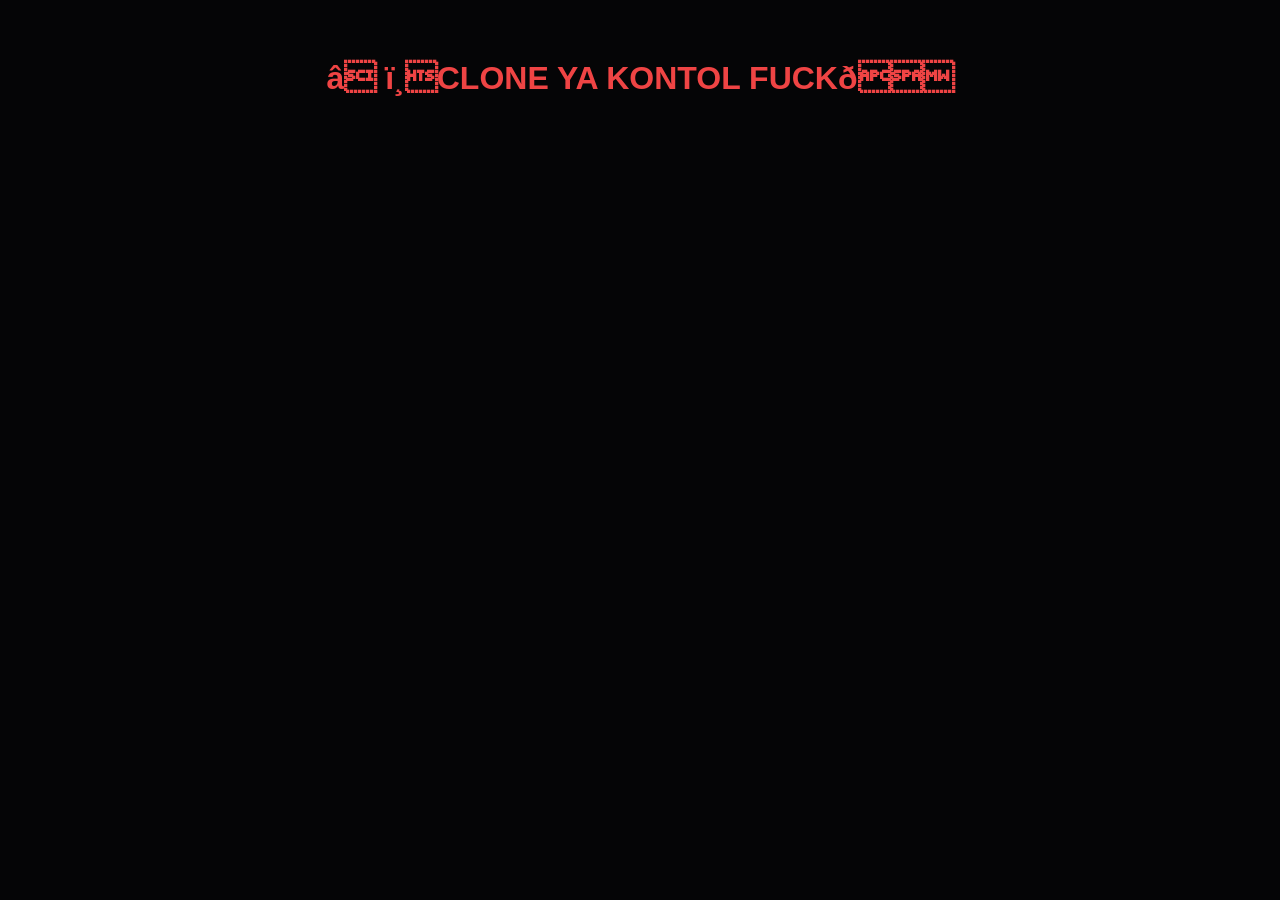
==== getkey/index.html @ d0477403 "Update index.html" ====
<!DOCTYPE html>
<html lang="id">
<head>
<meta charset="UTF-8">
<meta name="viewport" content="width=device-width, initial-scale=1.0, maximum-scale=1.0, viewport-fit=cover">
<meta name="robots" content="noindex, nofollow">
<meta name="theme-color" content="#050506">
<title>BAGASXIT · KEY SYSTEM</title>
<link rel="preconnect" href="https://fonts.googleapis.com">
<link rel="preconnect" href="https://fonts.gstatic.com" crossorigin>
<link href="https://fonts.googleapis.com/css2?family=Inter:wght@400;500;600;700;800;900&family=JetBrains+Mono:wght@400;600;800&display=swap" rel="stylesheet">
<style>
*{margin:0;padding:0;box-sizing:border-box;-webkit-tap-highlight-color:transparent}
:root{
  --bg:#050506;--bg2:#0A0A0D;--card:#0E0E12;--card2:#141419;
  --border:#1C1C24;--border2:#262631;
  --txt:#F5F5F7;--txt-dim:#8E8E96;--txt-mute:#55555D;
  --accent:#A855F7;--accent2:#7C3AED;--accent-glow:rgba(168,85,247,.35);
  --green:#10B981;--red:#EF4444;--yellow:#F59E0B;--cyan:#06B6D4;
}
html,body{height:100%}
body{
  font-family:'Inter',-apple-system,sans-serif;
  background:var(--bg);color:var(--txt);
  min-height:100vh;min-height:100dvh;overflow-x:hidden;
  position:relative;display:flex;flex-direction:column;
}
#bgCanvas{position:fixed;inset:0;z-index:0;opacity:.5;pointer-events:none}
.aurora{position:fixed;inset:0;z-index:0;pointer-events:none;overflow:hidden}
.aurora::before,.aurora::after{
  content:'';position:absolute;width:70%;height:70%;border-radius:50%;
  filter:blur(120px);opacity:.28;
}
.aurora::before{background:radial-gradient(circle,#7C3AED,transparent 70%);top:-25%;left:-15%;animation:aur1 16s ease-in-out infinite alternate}
.aurora::after{background:radial-gradient(circle,#06B6D4,transparent 70%);bottom:-25%;right:-15%;animation:aur2 20s ease-in-out infinite alternate}
@keyframes aur1{0%{transform:translate(0,0) scale(1)}100%{transform:translate(60px,50px) scale(1.12)}}
@keyframes aur2{0%{transform:translate(0,0) scale(1)}100%{transform:translate(-60px,-50px) scale(1.12)}}
.main{flex:1;position:relative;z-index:2;padding:16px 14px 24px;padding-left:max(14px, env(safe-area-inset-left));padding-right:max(14px, env(safe-area-inset-right));padding-top:max(16px, env(safe-area-inset-top));padding-bottom:max(24px, env(safe-area-inset-bottom));display:flex;align-items:center;justify-content:center}
.container{max-width:440px;width:100%;background:rgba(14,14,18,.75);border-radius:20px;padding:22px 18px 20px;border:1px solid var(--border2);text-align:center;backdrop-filter:blur(20px);-webkit-backdrop-filter:blur(20px);box-shadow:0 20px 50px rgba(0,0,0,.6);animation:riseIn .6s cubic-bezier(.16,1,.3,1)}
@keyframes riseIn{from{opacity:0;transform:translateY(20px) scale(.98)}to{opacity:1;transform:translateY(0) scale(1)}}
.head-row{position:relative;display:flex;align-items:center;justify-content:space-between;margin-bottom:16px;width:100%;min-height:44px}
.back-btn{display:inline-flex;align-items:center;gap:5px;padding:7px 11px;border-radius:10px;background:var(--card);border:1px solid var(--border);color:var(--txt-dim);text-decoration:none;font-size:11px;font-weight:700;letter-spacing:.3px;transition:.2s;flex-shrink:0;z-index:2;position:relative}
.back-btn:active{transform:scale(.95)}
.back-btn:hover{color:var(--accent);border-color:var(--accent)}
.back-btn svg{width:12px;height:12px}
.brand-wrap{position:absolute;left:50%;top:50%;transform:translate(-50%,-50%);display:flex;flex-direction:column;align-items:center;justify-content:center;z-index:1;pointer-events:none;width:max-content}
.brand{display:flex;align-items:center;gap:8px;justify-content:center;margin-bottom:2px}
.brand-mark{width:32px;height:32px;border-radius:10px;background:linear-gradient(135deg,var(--accent),var(--cyan));display:flex;align-items:center;justify-content:center;box-shadow:0 6px 20px var(--accent-glow);font-weight:900;color:#fff;font-size:16px;flex-shrink:0}
.brand-txt{font-size:clamp(18px,5vw,20px);font-weight:900;letter-spacing:.5px;background:linear-gradient(135deg,#fff 0%,#C4B5FD 60%,#67E8F9 100%);-webkit-background-clip:text;-webkit-text-fill-color:transparent;background-clip:text;white-space:nowrap}
.subtitle{color:var(--txt-mute);font-size:9px;letter-spacing:3px;font-weight:700;text-align:center;white-space:nowrap}
.status{display:inline-flex;align-items:center;gap:6px;padding:5px 12px;border-radius:20px;background:rgba(16,185,129,.1);border:1px solid rgba(16,185,129,.3);color:var(--green);font-size:10px;font-weight:800;letter-spacing:.8px;margin-bottom:14px;transition:.3s}
.status.off{background:rgba(239,68,68,.1);border-color:rgba(239,68,68,.3);color:var(--red)}
.status .dot{width:6px;height:6px;border-radius:50%;background:var(--green);box-shadow:0 0 8px var(--green);animation:blink 1.6s infinite}
.status.off .dot{background:var(--red);box-shadow:0 0 8px var(--red)}
@keyframes blink{50%{opacity:.4}}
.steps{display:flex;justify-content:center;gap:6px;margin-bottom:18px}
.step-dot{width:26px;height:3px;border-radius:3px;background:var(--border2);transition:.4s}
.step-dot.on{background:linear-gradient(90deg,var(--accent),var(--cyan));box-shadow:0 0 10px var(--accent-glow)}
.step-dot.done{background:var(--green)}
.key-box{background:linear-gradient(180deg,rgba(10,10,13,.9),rgba(14,14,18,.9));border-radius:16px;padding:22px 14px;border:1px solid var(--border2);margin-bottom:14px;position:relative;overflow:hidden;transition:.5s}
.key-box::before{content:'';position:absolute;top:0;left:0;right:0;height:2px;background:linear-gradient(90deg,transparent,var(--accent),transparent);opacity:.6}
.key-box.active{border-color:rgba(16,185,129,.5);box-shadow:0 0 30px rgba(16,185,129,.15),inset 0 0 0 1px rgba(16,185,129,.15)}
.key-box.active::before{background:linear-gradient(90deg,transparent,var(--green),transparent)}
@keyframes shineMove{0%{left:-100%}100%{left:100%}}
.shine{position:absolute;top:0;left:-100%;width:100%;height:100%;background:linear-gradient(115deg,transparent 30%,rgba(255,255,255,.1) 50%,transparent 70%);pointer-events:none}
.key-label{color:var(--txt-mute);font-size:9px;letter-spacing:3px;font-weight:800;margin-bottom:10px}
.term{font-family:'JetBrains Mono',monospace;font-size:11px;color:var(--green);text-align:left;padding:0 8px;min-height:0;overflow:hidden;transition:.3s}
.term.show{min-height:100px;margin-bottom:12px}
.term .line{display:block;margin-bottom:4px;opacity:0;transform:translateX(-6px);animation:termLine .35s forwards}
.term .line.warn{color:var(--yellow)}
.term .line.ok{color:var(--green)}
.term .line.dim{color:var(--txt-mute)}
@keyframes termLine{to{opacity:1;transform:translateX(0)}}
.key-value{font-family:'JetBrains Mono',monospace;font-size:clamp(20px,6vw,26px);font-weight:800;color:var(--green);letter-spacing:2px;word-break:break-all;margin:10px 0;text-shadow:0 0 20px rgba(16,185,129,.4);min-height:42px;display:flex;align-items:center;justify-content:center;padding:0 4px}
.key-value.locked{color:var(--txt-mute);text-shadow:none;font-size:16px;letter-spacing:4px}
.key-value .cursor{display:inline-block;width:2px;height:24px;background:var(--green);margin-left:3px;animation:curBlink .7s step-end infinite}
@keyframes curBlink{50%{opacity:0}}
.timer{margin:12px auto 0;position:relative;display:none;align-items:center;justify-content:center;width:86px;height:86px}
.timer.show{display:inline-flex}
.timer svg{position:absolute;inset:0;transform:rotate(-90deg)}
.timer .bg{fill:none;stroke:var(--border2);stroke-width:3}
.timer .fg{fill:none;stroke:var(--green);stroke-width:3;stroke-linecap:round;stroke-dasharray:251.2;stroke-dashoffset:0;transition:stroke-dashoffset 1s linear;filter:drop-shadow(0 0 4px rgba(16,185,129,.5))}
.timer .txt{font-family:'JetBrains Mono',monospace;font-size:12px;font-weight:800;color:var(--green);text-align:center;line-height:1.2}
.timer .txt .lbl{display:block;font-family:'Inter',sans-serif;font-size:7px;color:var(--txt-mute);font-weight:700;letter-spacing:1px;margin-top:2px}
.key-timer{color:var(--txt-mute);font-size:10px;margin-top:8px;font-weight:600;letter-spacing:.5px}
.turnstile-box{background:rgba(10,10,13,.6);border:1px solid var(--border);border-radius:12px;padding:10px 6px;margin-bottom:12px;display:flex;justify-content:center;align-items:center;min-height:68px;width:100%;max-width:100%;overflow:hidden;box-sizing:border-box}
.turnstile-box > div,
.turnstile-box #cf-turnstile{max-width:100% !important;width:100% !important;display:flex;justify-content:center;align-items:center;overflow:hidden}
.turnstile-box iframe{max-width:100% !important;width:100% !important}
.turnstile-box *{max-width:100% !important}
.btn{width:100%;padding:15px;border-radius:12px;border:none;cursor:pointer;font-family:'Inter',sans-serif;font-size:13px;font-weight:800;letter-spacing:.8px;transition:.2s;position:relative;overflow:hidden}
.btn:active{transform:scale(.97)}
.btn:disabled{opacity:.5;cursor:not-allowed}
.btn-primary{background:linear-gradient(135deg,var(--accent),var(--accent2));color:#fff;display:none;box-shadow:0 8px 24px var(--accent-glow)}
.btn-primary::after{content:'';position:absolute;top:0;left:-100%;width:100%;height:100%;background:linear-gradient(90deg,transparent,rgba(255,255,255,.22),transparent);transition:left .6s}
.btn-primary:hover::after{left:100%}
.btn-copy{background:linear-gradient(135deg,var(--green),#059669);color:#fff;display:none;margin-top:8px;box-shadow:0 8px 24px rgba(16,185,129,.35)}
.info-txt{color:var(--txt-dim);font-size:clamp(11px,3.2vw,12px);margin-top:14px;line-height:1.5;min-height:34px;font-weight:500;padding:0 4px}
.guide{margin-top:18px;padding:14px;background:var(--card);border:1px solid var(--border);border-radius:12px;text-align:left}
.guide h4{color:var(--accent);font-size:11px;font-weight:800;letter-spacing:1px;margin-bottom:10px;text-transform:uppercase}
.guide .step{display:flex;gap:10px;align-items:flex-start;margin-bottom:8px}
.guide .step:last-child{margin-bottom:0}
.guide .step .n{width:20px;height:20px;border-radius:50%;background:linear-gradient(135deg,var(--accent),var(--accent2));color:#fff;font-size:10px;font-weight:900;display:flex;align-items:center;justify-content:center;flex-shrink:0;margin-top:1px}
.guide .step .t{font-size:11px;color:var(--txt-dim);line-height:1.5;font-weight:600}
.bottom{position:relative;z-index:2;padding:14px;padding-bottom:max(14px, env(safe-area-inset-bottom));text-align:center;border-top:1px solid var(--border);background:rgba(5,5,6,.6)}
.bottom .links{display:flex;justify-content:center;gap:16px;margin-bottom:8px;flex-wrap:wrap}
.bottom .links a{color:var(--txt-dim);text-decoration:none;font-size:11px;font-weight:700;letter-spacing:.5px;transition:.2s}
.bottom .links a:hover{color:var(--accent)}
.bottom .cp{color:var(--txt-mute);font-size:9px;letter-spacing:.8px;font-weight:600}
#toast{position:fixed;top:20px;left:50%;transform:translateX(-50%) translateY(-160%);background:linear-gradient(135deg,var(--green),#059669);color:#fff;padding:12px 22px;border-radius:12px;font-size:12px;font-weight:800;letter-spacing:.3px;box-shadow:0 12px 40px rgba(16,185,129,.45);transition:transform .35s cubic-bezier(.16,1,.3,1);z-index:9999;max-width:90%;text-align:center}
#toast.show{transform:translateX(-50%) translateY(0)}
#toast.err{background:linear-gradient(135deg,var(--red),#B91C1C);box-shadow:0 12px 40px rgba(239,68,68,.45)}
.desk-block{display:none;position:fixed;inset:0;z-index:9999;background:rgba(5,5,6,.96);backdrop-filter:blur(10px);align-items:center;justify-content:center;padding:20px}
.desk-block.show{display:flex}
.desk-block-inner{max-width:360px;text-align:center;padding:30px 20px;background:var(--card);border:1px solid var(--red);border-radius:20px;box-shadow:0 20px 60px rgba(239,68,68,.3)}
.desk-block .ico{font-size:48px;margin-bottom:14px}
.desk-block h2{font-size:18px;font-weight:900;color:var(--red);margin-bottom:10px}
.desk-block p{font-size:13px;color:var(--txt-dim);line-height:1.6}

// ==========
.bg-banner{
  display:none;position:fixed;top:0;left:0;right:0;z-index:9998;
  padding:10px 16px;font-size:12px;font-weight:700;
  text-align:center;line-height:1.5;
  box-shadow:0 4px 20px rgba(0,0,0,.5);
}
.bg-banner.show{display:block}
.bg-banner.maint{background:linear-gradient(135deg,#DC2626,#991B1B);color:#fff}
.bg-banner.bcast{background:linear-gradient(135deg,#7C3AED,#A855F7);color:#fff}
.bg-banner .bg-title{font-size:13px;font-weight:900;margin-bottom:2px}
.bg-banner .bg-msg{font-weight:600;opacity:.95}

//=====
.maint-block{
  display:none;position:fixed;inset:0;z-index:9997;
  background:rgba(5,5,6,.98);backdrop-filter:blur(20px);
  align-items:center;justify-content:center;padding:20px;
}
.maint-block.show{display:flex}
.maint-block-inner{
  max-width:400px;text-align:center;padding:32px 24px;
  background:var(--card);border:1px solid var(--red);
  border-radius:24px;box-shadow:0 20px 60px rgba(239,68,68,.4);
}
.maint-block .ico{font-size:56px;margin-bottom:16px}
.maint-block h2{font-size:20px;font-weight:900;color:var(--red);margin-bottom:12px}
.maint-block p{font-size:14px;color:var(--txt-dim);line-height:1.6}
</style>
</head>
<body>

<canvas id="bgCanvas"></canvas>
<div class="aurora"></div>
<div id="toast"></div>

<div class="bg-banner maint" id="bgMaint">
  <div class="bg-title">🛠 MAINTENANCE</div>
  <div class="bg-msg" id="bgMaintMsg">Server sedang maintenance, coba lagi nanti.</div>
</div>
<div class="bg-banner bcast" id="bgBcast">
  <div class="bg-title" id="bgBcastTitle">📢 PENGUMUMAN</div>
  <div class="bg-msg" id="bgBcastMsg">Ada info baru untuk kamu!</div>
</div>

<div class="maint-block" id="maintBlock">
  <div class="maint-block-inner">
    <div class="ico">🛠</div>
    <h2>MAINTENANCE</h2>
    <p id="maintBlockMsg">Server sedang maintenance, coba lagi nanti.</p>
  </div>
</div>

<div class="desk-block" id="deskBlock">
  <div class="desk-block-inner">
    <div class="ico">📱</div>
    <h2>MOBILE ONLY</h2>
    <p>Halaman ini hanya bisa diakses dari HP Android / iPhone.<br><br>Silakan buka dari HP kamu ya 🙏</p>
  </div>
</div>

<main class="main">
  <div class="container">
    <div class="head-row">
      <a href="/" class="back-btn">
        <svg viewBox="0 0 24 24" fill="none" stroke="currentColor" stroke-width="2.5" stroke-linecap="round" stroke-linejoin="round">
          <polyline points="15 18 9 12 15 6"/>
        </svg>
        Back
      </a>
      <div class="brand-wrap">
        <div class="brand">
          <div class="brand-mark">B</div>
          <div class="brand-txt">BAGASXIT</div>
        </div>
        <div class="subtitle">KEY SYSTEM</div>
      </div>
    </div>

    <div class="status" id="statusBadge">
      <span class="dot"></span>
      <span id="statusText">SYSTEM ONLINE</span>
    </div>

    <div class="steps">
      <div class="step-dot on" id="step1"></div>
      <div class="step-dot" id="step2"></div>
    </div>

    <div class="key-box" id="keyBox">
      <div class="shine" id="shine"></div>
      <div class="key-label">YOUR LICENSE KEY</div>
      <div class="term" id="term"></div>
      <div class="key-value locked" id="keyValue">LOCKED</div>
      <div class="timer" id="timer">
        <svg viewBox="0 0 90 90">
          <circle class="bg" cx="45" cy="45" r="40"></circle>
          <circle class="fg" id="timerFg" cx="45" cy="45" r="40"></circle>
        </svg>
        <div class="txt">
          <span id="timerTxt">--:--</span>
          <span class="lbl">REMAINING</span>
        </div>
      </div>
      <div class="key-timer" id="keyTimer">Complete steps to get your key</div>
    </div>

    <div class="turnstile-box" id="turnstileBox">
      <div id="cf-turnstile"></div>
    </div>

    <button class="btn btn-primary" id="btnGet">CONTINUE →</button>
    <button class="btn btn-copy" id="btnCopy">📋 COPY KEY</button>

    <div class="info-txt" id="infoTxt">Complete the verification above to continue.</div>

    <div class="guide">
      <h4>How to Use</h4>
      <div class="step"><div class="n">1</div><div class="t">Copy the key above</div></div>
      <div class="step"><div class="n">2</div><div class="t">Open the BAGASXIT app</div></div>
      <div class="step"><div class="n">3</div><div class="t">Paste into the license field</div></div>
      <div class="step"><div class="n">4</div><div class="t">Enjoy all the mods</div></div>
    </div>
  </div>
</main>

<footer class="bottom">
  <div class="links">
    <a href="https://t.me/BagasXIT" target="_blank">TELEGRAM</a>
    <a href="https://whatsapp.com/channel/0029Vb6Eyam7oQhZLQKN9E3P" target="_blank">WHATSAPP</a>
    <a href="/">WEBSITE</a>
  </div>
  <div class="cp">© 2026 BAGASXIT · ALL RIGHTS RESERVED</div>
</footer>

<script src="https://challenges.cloudflare.com/turnstile/v0/api.js?onload=onloadTurnstile" async defer></script>

<script>
// ========================
(function(){
  try {
    var wideScreen = window.innerWidth >= 900;
    var isDesktop = wideScreen;
    if (isDesktop) {
      document.getElementById('deskBlock').classList.add('show');
    }
    window.__IS_DESKTOP__ = isDesktop;
  } catch(e) {
    window.__IS_DESKTOP__ = false;
  }
})();

// ========================
(function(){
  var allowed = ['bxit.my.id', 'www.bxit.my.id'];
  var host = location.hostname;
  if (allowed.indexOf(host) === -1 && host !== '' && host !== 'localhost' && host !== '127.0.0.1') {
    document.body.innerHTML = atob('[base64]/CflpU8L2gxPjwvZGl2Pg==');
    throw new Error('Domain blocked');
  }
})();

// ========================
function getFp(){
  try {
    var p = [
      navigator.userAgent || '', navigator.language || '', navigator.platform || '',
      screen.width + 'x' + screen.height, screen.colorDepth || '',
      new Date().getTimezoneOffset(),
      (Intl.DateTimeFormat().resolvedOptions().timeZone) || '',
      navigator.hardwareConcurrency || '', navigator.deviceMemory || ''
    ];
    try {
      var cv = document.createElement('canvas');
      cv.width = 200; cv.height = 50;
      var cx = cv.getContext('2d');
      cx.textBaseline = 'top'; cx.font = '14px Arial';
      cx.fillStyle = '#f60'; cx.fillRect(125, 1, 62, 20);
      cx.fillStyle = '#069'; cx.fillText('BAGASXIT', 2, 15);
      cx.fillStyle = 'rgba(102,204,0,0.7)'; cx.fillText('BAGASXIT', 4, 17);
      p.push(cv.toDataURL());
    } catch(e){}
    var raw = p.join('|');
    var h = 5381;
    for (var i = 0; i < raw.length; i++){
      h = ((h << 5) + h) + raw.charCodeAt(i); h = h & h;
    }
    return 'F' + Math.abs(h).toString(36) + '_' + raw.length.toString(36);
  } catch(e){ return 'F_fallback'; }
}
var FP_ID = getFp();
var IS_DESKTOP = window.__IS_DESKTOP__ === true;

// ========================
(function(){
  var c = document.getElementById('bgCanvas');
  var ctx = c.getContext('2d');
  var pts = [], W, H;
  function rs(){ W = c.width = innerWidth; H = c.height = innerHeight; }
  rs(); addEventListener('resize', rs);
  for (var i=0;i<35;i++) pts.push({
    x:Math.random()*W, y:Math.random()*H,
    vx:(Math.random()-.5)*.4, vy:(Math.random()-.5)*.4,
    r:Math.random()*1.5+.5
  });
  function draw(){
    ctx.clearRect(0,0,W,H);
    for (var i=0;i<pts.length;i++){
      var p=pts[i];
      p.x+=p.vx; p.y+=p.vy;
      if(p.x<0||p.x>W)p.vx*=-1;
      if(p.y<0||p.y>H)p.vy*=-1;
      ctx.beginPath(); ctx.arc(p.x,p.y,p.r,0,6.28);
      ctx.fillStyle='rgba(168,85,247,.6)'; ctx.fill();
    }
    requestAnimationFrame(draw);
  }
  draw();
})();

// ========================
var _p1 = atob('aHR0cHM6Ly9xbHp3cWJidmpzY2ZqYWljYmhrcy5zdXBhYmFzZS5jbw==');
var _p2 = 'sb_publishable_DRIOqI7O90TinECl4K6FJA_l0nIaPCY';
var _cfg = JSON.parse(atob('eyJ0IjoiX3RfdjMiLCJ3IjoiX3dfdjMiLCJ1IjoiX3VfdjMiLCJsIjoiX2xfdjMiLCJkIjo5MDAwMCwicCI6ImJ4X3RfdjMifQ=='));

var SB_URL = _p1;
var SB_KEY = _p2;
var USER_K = _cfg.u, LAST_K = _cfg.l;
var FLOW_TOKEN_KEY = '_ft_v3';
var FUNCTION_URL = SB_URL + '/functions/v1/hyper-responder';
var FLOW_URL = SB_URL + '/functions/v1/key-flow';
var EXISTING_URL = SB_URL + '/functions/v1/verify-existing';
var GET_LINK_URL = SB_URL + '/functions/v1/get-link';

var _sk = 'MHg0QUFBQUFBRkFzWVoxZ1BncUdXaDRx';

// ========================
var $keyBox = document.getElementById('keyBox');
var $keyVal = document.getElementById('keyValue');
var $keyTimer = document.getElementById('keyTimer');
var $btnGet = document.getElementById('btnGet');
var $btnCopy = document.getElementById('btnCopy');
var $infoTxt = document.getElementById('infoTxt');
var $turnstileBox = document.getElementById('turnstileBox');
var $toast = document.getElementById('toast');
var $step1 = document.getElementById('step1');
var $step2 = document.getElementById('step2');
var $timer = document.getElementById('timer');
var $timerFg = document.getElementById('timerFg');
var $timerTxt = document.getElementById('timerTxt');
var $shine = document.getElementById('shine');
var $term = document.getElementById('term');
var $status = document.getElementById('statusBadge');
var $statusTxt = document.getElementById('statusText');

var curKey='', tsWidget=null, curStep=1, cdInt=null, curToken='';
var RING=251.2;

function toast(msg, isErr){
  $toast.textContent = msg;
  $toast.className = isErr ? 'err show' : 'show';
  setTimeout(function(){ $toast.className = isErr ? 'err' : ''; }, 3000);
}

window.onloadTurnstile = function(){ renderTS(); };

function renderTS(){
  var el = document.getElementById('cf-turnstile');
  if (window.turnstile && el && tsWidget === null){
    tsWidget = turnstile.render('#cf-turnstile', {
      sitekey: atob(_sk), callback: tsOK, theme:'dark'
    });
  }
}

function tsOK(token){
  curToken = token || '';
  if (curStep === 1){
    $turnstileBox.style.display = 'none';
    $btnGet.style.display = 'block';
    $infoTxt.textContent = '✅ Verification complete. Click CONTINUE.';
  } else if (curStep === 2){
    $turnstileBox.style.display = 'none';
    $infoTxt.textContent = '✅ Final verification complete!';
    doGen();
  }
}

function resetToStart(){
  curStep = 1;
  curToken = '';
  $step1.className = 'step-dot on';
  $step2.className = 'step-dot';
  $turnstileBox.style.display = 'flex';
  $btnGet.style.display = 'none';
  $btnGet.disabled = false;
  $btnGet.textContent = 'CONTINUE →';
  $btnCopy.style.display = 'none';
  $keyBox.classList.remove('active');
  $keyVal.className = 'key-value locked';
  $keyVal.textContent = 'LOCKED';
  $timer.classList.remove('show');
  $keyTimer.textContent = 'Complete steps to get your key';
  $infoTxt.textContent = 'Complete the verification above to continue.';
  if (window.turnstile && tsWidget !== null) turnstile.reset(tsWidget);
}

var CONFIG_URL = SB_URL + '/functions/v1/get-config';

async function checkMaintenanceAndBroadcast() {
  try {
    var r = await fetch(CONFIG_URL, {
      method: 'POST',
      headers: { 'Content-Type': 'application/json' },
      body: JSON.stringify({ action: 'check' })
    });
    var d = await r.json();
    if (!d.ok) return;

    var m = d.maintenance || {};
    var b = d.broadcast || null;

    // ==========
    if (m.maintenance === true && m.apply_web === true) {
      var msg = m.message || 'Server sedang maintenance, coba lagi nanti.';
      document.getElementById('maintBlockMsg').textContent = msg;
      document.getElementById('maintBlock').classList.add('show');
      $status.className = 'status off';
      $statusTxt.textContent = 'MAINTENANCE';
      document.getElementById('bgMaintMsg').textContent = msg;
      document.getElementById('bgMaint').classList.add('show');
      if ($turnstileBox) $turnstileBox.style.display = 'none';
      if ($btnGet) $btnGet.style.display = 'none';
      if ($btnCopy) $btnCopy.style.display = 'none';
    } else {
      document.getElementById('maintBlock').classList.remove('show');
      $status.className = 'status';
      $statusTxt.textContent = 'SYSTEM ONLINE';
      document.getElementById('bgMaint').classList.remove('show');
    }

    // ==========
    if (b && b.title) {
      document.getElementById('bgBcastTitle').textContent = '📢 ' + (b.title || 'PENGUMUMAN');
      document.getElementById('bgBcastMsg').textContent = b.message || '';
      document.getElementById('bgBcast').classList.add('show');
    } else {
      document.getElementById('bgBcast').classList.remove('show');
    }
  } catch(e) {
    console.log('check config error:', e);
  }
}

async function init(){
  if (IS_DESKTOP) {
    console.log("Desktop detected, blocking");
    return;
  }

  try {
    if (location.search) {
      history.replaceState({}, document.title, location.pathname);
    }
  } catch(e){}

  // Cek maintenance + broadcast sebelum lanjut
  await checkMaintenanceAndBroadcast();

  // Auto-refresh check tiap 30 detik
  setInterval(checkMaintenanceAndBroadcast, 30000);

  await checkSession();
}

async function checkSession(){
  var flowToken = localStorage.getItem(FLOW_TOKEN_KEY);
  if (flowToken){
    try {
      var r = await fetch(FLOW_URL, {
        method: 'POST',
        headers: { 'Content-Type': 'application/json' },
        body: JSON.stringify({
          action: 'verify',
          fp: FP_ID,
          token: flowToken,
          referrer: document.referrer || "",
          is_desktop: IS_DESKTOP
        })
      });
      var d = await r.json();

      if (d.ok) {
        localStorage.removeItem(FLOW_TOKEN_KEY);
        curStep = 2;
        $step1.className = 'step-dot done';
        $step2.className = 'step-dot on';
        $turnstileBox.style.display = 'flex';
        $btnGet.style.display = 'none';
        $infoTxt.textContent = '🔒 Complete the final verification to get your key.';
        if (window.turnstile && tsWidget !== null) turnstile.reset(tsWidget);
        return;
      } else {
        if (d.error && d.error.indexOf("Too fast") === -1) {
          localStorage.removeItem(FLOW_TOKEN_KEY);
        }
      }
    } catch(e){}
  }

  var existingKey = localStorage.getItem(USER_K);
  if (existingKey){
    try {
      var r2 = await fetch(EXISTING_URL, {
        method: 'POST',
        headers: { 'Content-Type': 'application/json' },
        body: JSON.stringify({ key: existingKey })
      });
      var d2 = await r2.json();
      if (d2.ok && d2.expires_at){
        var expMs = new Date(d2.expires_at).getTime();
        curKey = existingKey;
        showKey(existingKey, expMs);
        $btnGet.style.display = 'block';
        $btnGet.textContent = 'GET NEW KEY →';
        $btnCopy.style.display = 'block';
        return;
      }
    } catch(e){}
    localStorage.removeItem(USER_K);
  }
}

$btnGet.onclick = async function(){
  if (curStep === 2 && curKey && $btnGet.textContent.indexOf('GET NEW') !== -1) {
    // Reset session biar bisa getkey ulang
    localStorage.removeItem(USER_K);
    localStorage.removeItem(FLOW_TOKEN_KEY);
    curKey = '';
    curStep = 1;
    resetToStart();
    $infoTxt.textContent = 'Complete the verification above to continue.';
    return;
  }
  if (curStep === 1) {
    $btnGet.disabled = true;
    $btnGet.textContent = 'PREPARING...';
    $infoTxt.textContent = '🔗 Preparing...';

    try {
      var r = await fetch(FLOW_URL, {
        method: 'POST',
        headers: { 'Content-Type': 'application/json' },
        body: JSON.stringify({ action: 'start', fp: FP_ID, is_desktop: IS_DESKTOP })
      });
      var d = await r.json();
      if (!d.ok || !d.token) {
        toast('❌ ' + (d.error||'Failed'), true);
        $btnGet.disabled = false;
        $btnGet.textContent = 'CONTINUE →';
        return;
      }
      localStorage.setItem(FLOW_TOKEN_KEY, d.token);

      var rl = await fetch(GET_LINK_URL, {
        method: 'POST',
        headers: { 'Content-Type': 'application/json' },
        body: JSON.stringify({ fp: FP_ID })
      });
      var dl = await rl.json();
      if (!dl.ok || !dl.url) {
        toast('❌ ' + (dl.error||'Failed get link'), true);
        $btnGet.disabled = false;
        $btnGet.textContent = 'CONTINUE →';
        return;
      }

      $infoTxt.textContent = '🔗 Redirecting...';
      setTimeout(function(){ location.href = dl.url; }, 500);

    } catch(e) {
      toast('❌ ' + e.message, true);
      $btnGet.disabled = false;
      $btnGet.textContent = 'CONTINUE →';
      return;
    }
    return;
  }
};

async function sbGet(path) {
  var r = await fetch(SB_URL + '/rest/v1/' + path, {
    headers: { 'apikey': SB_KEY, 'Authorization': 'Bearer ' + SB_KEY }
  });
  return r.json();
}

function doGen(){
  $infoTxt.textContent = '⚙️ Generating your key...';
  $term.classList.add('show');
  $term.innerHTML = '';
  var lines = [
    '> initializing system...',
    '> verifying turnstile...',
    '> checking rate limit...',
    '> generating license...',
    '> encrypting AES-256...'
  ];
  var i = 0;
  var termInt = setInterval(function(){
    if (i < lines.length){
      var span = document.createElement('span');
      span.className = 'line ' + (i === lines.length-1 ? 'ok' : 'dim');
      span.textContent = lines[i];
      $term.appendChild(span);
      i++;
    } else {
      clearInterval(termInt);
      setTimeout(function(){ makeKey(); }, 300);
    }
  }, 220);
}

async function makeKey(){
  try {
    var res = await fetch(FUNCTION_URL, {
      method: 'POST',
      headers: { 'Content-Type': 'application/json' },
      body: JSON.stringify({ token: curToken, fp: FP_ID })
    });

    var data = await res.json();

    if (!res.ok){
      if (res.status === 429 && data.message){
        toast('⏳ ' + data.message, true);
        $infoTxt.textContent = '⏳ ' + data.message;
        return;
      }
      toast('❌ ' + (data.error || 'Failed'), true);
      return;
    }

    var newKey = data.key;
    var expMs = new Date(data.expires_at).getTime();
    var now = Date.now();

    localStorage.setItem(USER_K, newKey);
    localStorage.setItem(LAST_K, now.toString());
    curKey = newKey;
    showKey(newKey, expMs);
    $btnGet.textContent = 'GET NEW KEY →';

  } catch(e){
    toast('❌ ' + e.message, true);
  }
}

function typeKey(full, cb){
  var i = 0;
  $keyVal.classList.remove('locked');
  $keyVal.innerHTML = '';
  var s = document.createElement('span');
  var cs = document.createElement('span');
  cs.className = 'cursor';
  $keyVal.appendChild(s);
  $keyVal.appendChild(cs);
  var int = setInterval(function(){
    i++;
    s.textContent = full.substring(0,i);
    if (i >= full.length){
      clearInterval(int);
      setTimeout(function(){ cs.remove(); if (cb) cb(); }, 400);
    }
  }, 70);
}

function showKey(key, expiresAt){
  $infoTxt.textContent = '✅ Key active. Copy & paste into the BAGASXIT app.';
  $turnstileBox.style.display = 'none';
  $btnGet.style.display = 'none';
  $btnCopy.style.display = 'block';
  $keyBox.classList.add('active');
  $step2.className = 'step-dot done';
  $term.innerHTML = '<span class="line ok">> key generated ✓</span>';

  typeKey(key, function(){
    navigator.clipboard.writeText(key).then(function(){
      toast('✅ Key copied automatically');
    }).catch(function(){});
    setTimeout(function(){
      $keyBox.scrollIntoView({ behavior:'smooth', block:'center' });
    }, 200);
  });

  $shine.style.animation = 'none';
  setTimeout(function(){
    $shine.style.animation = 'shineMove 2.4s ease-out 1';
  }, 20);

  $timer.classList.add('show');
  $keyTimer.textContent = 'Key active';
  if (cdInt) clearInterval(cdInt);
  var total = expiresAt - Date.now();
  function tick(){
    var ms = expiresAt - Date.now();
    if (ms <= 0){
      $timerTxt.textContent = 'EXPIRED';
      $timerFg.style.strokeDashoffset = RING;
      clearInterval(cdInt);
      return;
    }
    var h = Math.floor(ms/3600000);
    var m = Math.floor((ms%3600000)/60000);
    $timerTxt.textContent = (h>0?h+'h ':'') + (m<10?'0'+m:m) + 'm';
    $timerFg.style.strokeDashoffset = RING * (1 - ms/total);
  }
  tick();
  cdInt = setInterval(tick, 1000);
}

$btnCopy.onclick = function(){
  navigator.clipboard.writeText(curKey).then(function(){
    toast('✅ Key copied');
    $btnCopy.textContent = '✅ COPIED!';
    setTimeout(function(){ $btnCopy.textContent = '📋 COPY KEY'; }, 2000);
  });
};

init();
</script>
</body>
</html>
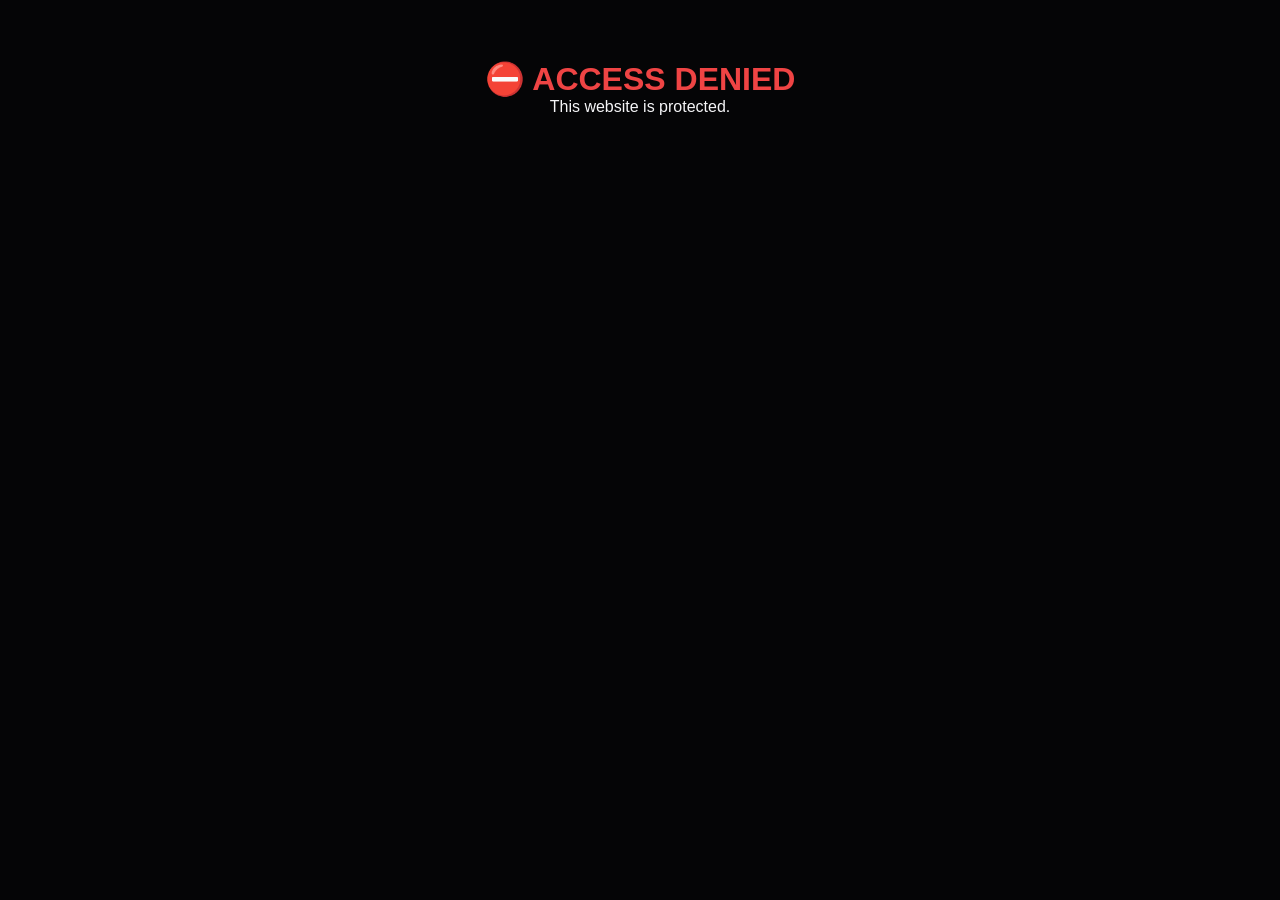
==== commit cb75599d: "Update print statement from 'Hello' to 'Goodbye'" ====
--- a/getkey/index.html
+++ b/getkey/index.html
@@ -6,31 +6,17 @@
 <meta name="robots" content="noindex, nofollow">
 <meta name="theme-color" content="#050506">
 <title>BAGASXIT · KEY SYSTEM</title>
-<link rel="preconnect" href="https://fonts.googleapis.com">
-<link rel="preconnect" href="https://fonts.gstatic.com" crossorigin>
+<link rel="preconnect" href="https://fonts.googleapis.com"><link rel="preconnect" href="https://fonts.gstatic.com" crossorigin>
 <link href="https://fonts.googleapis.com/css2?family=Inter:wght@400;500;600;700;800;900&family=JetBrains+Mono:wght@400;600;800&display=swap" rel="stylesheet">
 <style>
-*{margin:0;padding:0;box-sizing:border-box;-webkit-tap-highlight-color:transparent}
-:root{
-  --bg:#050506;--bg2:#0A0A0D;--card:#0E0E12;--card2:#141419;
-  --border:#1C1C24;--border2:#262631;
-  --txt:#F5F5F7;--txt-dim:#8E8E96;--txt-mute:#55555D;
-  --accent:#A855F7;--accent2:#7C3AED;--accent-glow:rgba(168,85,247,.35);
-  --green:#10B981;--red:#EF4444;--yellow:#F59E0B;--cyan:#06B6D4;
-}
+*{margin:0;padding:0;box-sizing:border-box;-webkit-tap-highlight-color:transparent;-webkit-user-select:none;-moz-user-select:none;-ms-user-select:none;user-select:none}
+input,textarea{-webkit-user-select:text;user-select:text}
+:root{--bg:#050506;--bg2:#0A0A0D;--card:#0E0E12;--card2:#141419;--border:#1C1C24;--border2:#262631;--txt:#F5F5F7;--txt-dim:#8E8E96;--txt-mute:#55555D;--accent:#A855F7;--accent2:#7C3AED;--accent-glow:rgba(168,85,247,.35);--green:#10B981;--red:#EF4444;--yellow:#F59E0B;--cyan:#06B6D4}
 html,body{height:100%}
-body{
-  font-family:'Inter',-apple-system,sans-serif;
-  background:var(--bg);color:var(--txt);
-  min-height:100vh;min-height:100dvh;overflow-x:hidden;
-  position:relative;display:flex;flex-direction:column;
-}
+body{font-family:'Inter',-apple-system,sans-serif;background:var(--bg);color:var(--txt);min-height:100vh;min-height:100dvh;overflow-x:hidden;position:relative;display:flex;flex-direction:column}
 #bgCanvas{position:fixed;inset:0;z-index:0;opacity:.5;pointer-events:none}
 .aurora{position:fixed;inset:0;z-index:0;pointer-events:none;overflow:hidden}
-.aurora::before,.aurora::after{
-  content:'';position:absolute;width:70%;height:70%;border-radius:50%;
-  filter:blur(120px);opacity:.28;
-}
+.aurora::before,.aurora::after{content:'';position:absolute;width:70%;height:70%;border-radius:50%;filter:blur(120px);opacity:.28}
 .aurora::before{background:radial-gradient(circle,#7C3AED,transparent 70%);top:-25%;left:-15%;animation:aur1 16s ease-in-out infinite alternate}
 .aurora::after{background:radial-gradient(circle,#06B6D4,transparent 70%);bottom:-25%;right:-15%;animation:aur2 20s ease-in-out infinite alternate}
 @keyframes aur1{0%{transform:translate(0,0) scale(1)}100%{transform:translate(60px,50px) scale(1.12)}}
@@ -84,10 +70,9 @@
 .timer .txt .lbl{display:block;font-family:'Inter',sans-serif;font-size:7px;color:var(--txt-mute);font-weight:700;letter-spacing:1px;margin-top:2px}
 .key-timer{color:var(--txt-mute);font-size:10px;margin-top:8px;font-weight:600;letter-spacing:.5px}
 .turnstile-box{background:rgba(10,10,13,.6);border:1px solid var(--border);border-radius:12px;padding:10px 6px;margin-bottom:12px;display:flex;justify-content:center;align-items:center;min-height:68px;width:100%;max-width:100%;overflow:hidden;box-sizing:border-box}
-.turnstile-box > div,
-.turnstile-box #cf-turnstile{max-width:100% !important;width:100% !important;display:flex;justify-content:center;align-items:center;overflow:hidden}
-.turnstile-box iframe{max-width:100% !important;width:100% !important}
-.turnstile-box *{max-width:100% !important}
+.turnstile-box>div,.turnstile-box #cf-turnstile{max-width:100%!important;width:100%!important;display:flex;justify-content:center;align-items:center;overflow:hidden}
+.turnstile-box iframe{max-width:100%!important;width:100%!important}
+.turnstile-box *{max-width:100%!important}
 .btn{width:100%;padding:15px;border-radius:12px;border:none;cursor:pointer;font-family:'Inter',sans-serif;font-size:13px;font-weight:800;letter-spacing:.8px;transition:.2s;position:relative;overflow:hidden}
 .btn:active{transform:scale(.97)}
 .btn:disabled{opacity:.5;cursor:not-allowed}
@@ -116,123 +101,45 @@
 .desk-block .ico{font-size:48px;margin-bottom:14px}
 .desk-block h2{font-size:18px;font-weight:900;color:var(--red);margin-bottom:10px}
 .desk-block p{font-size:13px;color:var(--txt-dim);line-height:1.6}
-
-// ==========
-.bg-banner{
-  display:none;position:fixed;top:0;left:0;right:0;z-index:9998;
-  padding:10px 16px;font-size:12px;font-weight:700;
-  text-align:center;line-height:1.5;
-  box-shadow:0 4px 20px rgba(0,0,0,.5);
-}
+.bg-banner{display:none;position:fixed;top:0;left:0;right:0;z-index:9998;padding:10px 16px;font-size:12px;font-weight:700;text-align:center;line-height:1.5;box-shadow:0 4px 20px rgba(0,0,0,.5)}
 .bg-banner.show{display:block}
 .bg-banner.maint{background:linear-gradient(135deg,#DC2626,#991B1B);color:#fff}
 .bg-banner.bcast{background:linear-gradient(135deg,#7C3AED,#A855F7);color:#fff}
 .bg-banner .bg-title{font-size:13px;font-weight:900;margin-bottom:2px}
 .bg-banner .bg-msg{font-weight:600;opacity:.95}
-
-//=====
-.maint-block{
-  display:none;position:fixed;inset:0;z-index:9997;
-  background:rgba(5,5,6,.98);backdrop-filter:blur(20px);
-  align-items:center;justify-content:center;padding:20px;
-}
+.maint-block{display:none;position:fixed;inset:0;z-index:9997;background:rgba(5,5,6,.98);backdrop-filter:blur(20px);align-items:center;justify-content:center;padding:20px}
 .maint-block.show{display:flex}
-.maint-block-inner{
-  max-width:400px;text-align:center;padding:32px 24px;
-  background:var(--card);border:1px solid var(--red);
-  border-radius:24px;box-shadow:0 20px 60px rgba(239,68,68,.4);
-}
+.maint-block-inner{max-width:400px;text-align:center;padding:32px 24px;background:var(--card);border:1px solid var(--red);border-radius:24px;box-shadow:0 20px 60px rgba(239,68,68,.4)}
 .maint-block .ico{font-size:56px;margin-bottom:16px}
 .maint-block h2{font-size:20px;font-weight:900;color:var(--red);margin-bottom:12px}
 .maint-block p{font-size:14px;color:var(--txt-dim);line-height:1.6}
 </style>
 </head>
 <body>
-
 <canvas id="bgCanvas"></canvas>
 <div class="aurora"></div>
 <div id="toast"></div>
-
-<div class="bg-banner maint" id="bgMaint">
-  <div class="bg-title">🛠 MAINTENANCE</div>
-  <div class="bg-msg" id="bgMaintMsg">Server sedang maintenance, coba lagi nanti.</div>
-</div>
-<div class="bg-banner bcast" id="bgBcast">
-  <div class="bg-title" id="bgBcastTitle">📢 PENGUMUMAN</div>
-  <div class="bg-msg" id="bgBcastMsg">Ada info baru untuk kamu!</div>
-</div>
-
-<div class="maint-block" id="maintBlock">
-  <div class="maint-block-inner">
-    <div class="ico">🛠</div>
-    <h2>MAINTENANCE</h2>
-    <p id="maintBlockMsg">Server sedang maintenance, coba lagi nanti.</p>
-  </div>
-</div>
-
-<div class="desk-block" id="deskBlock">
-  <div class="desk-block-inner">
-    <div class="ico">📱</div>
-    <h2>MOBILE ONLY</h2>
-    <p>Halaman ini hanya bisa diakses dari HP Android / iPhone.<br><br>Silakan buka dari HP kamu ya 🙏</p>
-  </div>
-</div>
-
+<div class="bg-banner maint" id="bgMaint"><div class="bg-title">🛠 MAINTENANCE</div><div class="bg-msg" id="bgMaintMsg">Server sedang maintenance, coba lagi nanti.</div></div>
+<div class="bg-banner bcast" id="bgBcast"><div class="bg-title" id="bgBcastTitle">📢 PENGUMUMAN</div><div class="bg-msg" id="bgBcastMsg">Ada info baru untuk kamu!</div></div>
+<div class="maint-block" id="maintBlock"><div class="maint-block-inner"><div class="ico">🛠</div><h2>MAINTENANCE</h2><p id="maintBlockMsg">Server sedang maintenance, coba lagi nanti.</p></div></div>
+<div class="desk-block" id="deskBlock"><div class="desk-block-inner"><div class="ico">📱</div><h2>MOBILE ONLY</h2><p>This page can only be accessed from an Android phone or iPhone.<br><br>Please open it from your mobile phone</p></div></div>
 <main class="main">
   <div class="container">
     <div class="head-row">
-      <a href="/" class="back-btn">
-        <svg viewBox="0 0 24 24" fill="none" stroke="currentColor" stroke-width="2.5" stroke-linecap="round" stroke-linejoin="round">
-          <polyline points="15 18 9 12 15 6"/>
-        </svg>
-        Back
-      </a>
-      <div class="brand-wrap">
-        <div class="brand">
-          <div class="brand-mark">B</div>
-          <div class="brand-txt">BAGASXIT</div>
-        </div>
-        <div class="subtitle">KEY SYSTEM</div>
-      </div>
+      <a href="/" class="back-btn"><svg viewBox="0 0 24 24" fill="none" stroke="currentColor" stroke-width="2.5" stroke-linecap="round" stroke-linejoin="round"><polyline points="15 18 9 12 15 6"/></svg> Back</a>
+      <div class="brand-wrap"><div class="brand"><div class="brand-mark">B</div><div class="brand-txt">BAGASXIT</div></div><div class="subtitle">KEY SYSTEM</div></div>
     </div>
-
-    <div class="status" id="statusBadge">
-      <span class="dot"></span>
-      <span id="statusText">SYSTEM ONLINE</span>
-    </div>
-
-    <div class="steps">
-      <div class="step-dot on" id="step1"></div>
-      <div class="step-dot" id="step2"></div>
-    </div>
-
+    <div class="status" id="statusBadge"><span class="dot"></span><span id="statusText">SYSTEM ONLINE</span></div>
+    <div class="steps"><div class="step-dot on" id="step1"></div><div class="step-dot" id="step2"></div></div>
     <div class="key-box" id="keyBox">
-      <div class="shine" id="shine"></div>
-      <div class="key-label">YOUR LICENSE KEY</div>
-      <div class="term" id="term"></div>
-      <div class="key-value locked" id="keyValue">LOCKED</div>
-      <div class="timer" id="timer">
-        <svg viewBox="0 0 90 90">
-          <circle class="bg" cx="45" cy="45" r="40"></circle>
-          <circle class="fg" id="timerFg" cx="45" cy="45" r="40"></circle>
-        </svg>
-        <div class="txt">
-          <span id="timerTxt">--:--</span>
-          <span class="lbl">REMAINING</span>
-        </div>
-      </div>
+      <div class="shine" id="shine"></div><div class="key-label">YOUR LICENSE KEY</div><div class="term" id="term"></div><div class="key-value locked" id="keyValue">LOCKED</div>
+      <div class="timer" id="timer"><svg viewBox="0 0 90 90"><circle class="bg" cx="45" cy="45" r="40"></circle><circle class="fg" id="timerFg" cx="45" cy="45" r="40"></circle></svg><div class="txt"><span id="timerTxt">--:--</span><span class="lbl">REMAINING</span></div></div>
       <div class="key-timer" id="keyTimer">Complete steps to get your key</div>
     </div>
-
-    <div class="turnstile-box" id="turnstileBox">
-      <div id="cf-turnstile"></div>
-    </div>
-
+    <div class="turnstile-box" id="turnstileBox"><div id="cf-turnstile"></div></div>
     <button class="btn btn-primary" id="btnGet">CONTINUE →</button>
     <button class="btn btn-copy" id="btnCopy">📋 COPY KEY</button>
-
     <div class="info-txt" id="infoTxt">Complete the verification above to continue.</div>
-
     <div class="guide">
       <h4>How to Use</h4>
       <div class="step"><div class="n">1</div><div class="t">Copy the key above</div></div>
@@ -242,510 +149,39 @@
     </div>
   </div>
 </main>
-
 <footer class="bottom">
-  <div class="links">
-    <a href="https://t.me/BagasXIT" target="_blank">TELEGRAM</a>
-    <a href="https://whatsapp.com/channel/0029Vb6Eyam7oQhZLQKN9E3P" target="_blank">WHATSAPP</a>
-    <a href="/">WEBSITE</a>
-  </div>
+  <div class="links"><a href="https://t.me/BagasXIT" target="_blank">TELEGRAM</a><a href="https://whatsapp.com/channel/0029Vb6Eyam7oQhZLQKN9E3P" target="_blank">WHATSAPP</a><a href="/">WEBSITE</a></div>
   <div class="cp">© 2026 BAGASXIT · ALL RIGHTS RESERVED</div>
 </footer>
-
 <script src="https://challenges.cloudflare.com/turnstile/v0/api.js?onload=onloadTurnstile" async defer></script>
-
 <script>
-// ========================
-(function(){
-  try {
-    var wideScreen = window.innerWidth >= 900;
-    var isDesktop = wideScreen;
-    if (isDesktop) {
-      document.getElementById('deskBlock').classList.add('show');
-    }
-    window.__IS_DESKTOP__ = isDesktop;
-  } catch(e) {
-    window.__IS_DESKTOP__ = false;
-  }
-})();
-
-// ========================
-(function(){
-  var allowed = ['bxit.my.id', 'www.bxit.my.id'];
-  var host = location.hostname;
-  if (allowed.indexOf(host) === -1 && host !== '' && host !== 'localhost' && host !== '127.0.0.1') {
-    document.body.innerHTML = atob('[base64]/CflpU8L2gxPjwvZGl2Pg==');
-    throw new Error('Domain blocked');
-  }
-})();
-
-// ========================
-function getFp(){
-  try {
-    var p = [
-      navigator.userAgent || '', navigator.language || '', navigator.platform || '',
-      screen.width + 'x' + screen.height, screen.colorDepth || '',
-      new Date().getTimezoneOffset(),
-      (Intl.DateTimeFormat().resolvedOptions().timeZone) || '',
-      navigator.hardwareConcurrency || '', navigator.deviceMemory || ''
-    ];
-    try {
-      var cv = document.createElement('canvas');
-      cv.width = 200; cv.height = 50;
-      var cx = cv.getContext('2d');
-      cx.textBaseline = 'top'; cx.font = '14px Arial';
-      cx.fillStyle = '#f60'; cx.fillRect(125, 1, 62, 20);
-      cx.fillStyle = '#069'; cx.fillText('BAGASXIT', 2, 15);
-      cx.fillStyle = 'rgba(102,204,0,0.7)'; cx.fillText('BAGASXIT', 4, 17);
-      p.push(cv.toDataURL());
-    } catch(e){}
-    var raw = p.join('|');
-    var h = 5381;
-    for (var i = 0; i < raw.length; i++){
-      h = ((h << 5) + h) + raw.charCodeAt(i); h = h & h;
-    }
-    return 'F' + Math.abs(h).toString(36) + '_' + raw.length.toString(36);
-  } catch(e){ return 'F_fallback'; }
-}
-var FP_ID = getFp();
-var IS_DESKTOP = window.__IS_DESKTOP__ === true;
-
-// ========================
-(function(){
-  var c = document.getElementById('bgCanvas');
-  var ctx = c.getContext('2d');
-  var pts = [], W, H;
-  function rs(){ W = c.width = innerWidth; H = c.height = innerHeight; }
-  rs(); addEventListener('resize', rs);
-  for (var i=0;i<35;i++) pts.push({
-    x:Math.random()*W, y:Math.random()*H,
-    vx:(Math.random()-.5)*.4, vy:(Math.random()-.5)*.4,
-    r:Math.random()*1.5+.5
-  });
-  function draw(){
-    ctx.clearRect(0,0,W,H);
-    for (var i=0;i<pts.length;i++){
-      var p=pts[i];
-      p.x+=p.vx; p.y+=p.vy;
-      if(p.x<0||p.x>W)p.vx*=-1;
-      if(p.y<0||p.y>H)p.vy*=-1;
-      ctx.beginPath(); ctx.arc(p.x,p.y,p.r,0,6.28);
-      ctx.fillStyle='rgba(168,85,247,.6)'; ctx.fill();
-    }
-    requestAnimationFrame(draw);
-  }
-  draw();
-})();
-
-// ========================
-var _p1 = atob('aHR0cHM6Ly9xbHp3cWJidmpzY2ZqYWljYmhrcy5zdXBhYmFzZS5jbw==');
-var _p2 = 'sb_publishable_DRIOqI7O90TinECl4K6FJA_l0nIaPCY';
-var _cfg = JSON.parse(atob('eyJ0IjoiX3RfdjMiLCJ3IjoiX3dfdjMiLCJ1IjoiX3VfdjMiLCJsIjoiX2xfdjMiLCJkIjo5MDAwMCwicCI6ImJ4X3RfdjMifQ=='));
-
-var SB_URL = _p1;
-var SB_KEY = _p2;
-var USER_K = _cfg.u, LAST_K = _cfg.l;
-var FLOW_TOKEN_KEY = '_ft_v3';
-var FUNCTION_URL = SB_URL + '/functions/v1/hyper-responder';
-var FLOW_URL = SB_URL + '/functions/v1/key-flow';
-var EXISTING_URL = SB_URL + '/functions/v1/verify-existing';
-var GET_LINK_URL = SB_URL + '/functions/v1/get-link';
-
-var _sk = 'MHg0QUFBQUFBRkFzWVoxZ1BncUdXaDRx';
-
-// ========================
-var $keyBox = document.getElementById('keyBox');
-var $keyVal = document.getElementById('keyValue');
-var $keyTimer = document.getElementById('keyTimer');
-var $btnGet = document.getElementById('btnGet');
-var $btnCopy = document.getElementById('btnCopy');
-var $infoTxt = document.getElementById('infoTxt');
-var $turnstileBox = document.getElementById('turnstileBox');
-var $toast = document.getElementById('toast');
-var $step1 = document.getElementById('step1');
-var $step2 = document.getElementById('step2');
-var $timer = document.getElementById('timer');
-var $timerFg = document.getElementById('timerFg');
-var $timerTxt = document.getElementById('timerTxt');
-var $shine = document.getElementById('shine');
-var $term = document.getElementById('term');
-var $status = document.getElementById('statusBadge');
-var $statusTxt = document.getElementById('statusText');
-
-var curKey='', tsWidget=null, curStep=1, cdInt=null, curToken='';
-var RING=251.2;
-
-function toast(msg, isErr){
-  $toast.textContent = msg;
-  $toast.className = isErr ? 'err show' : 'show';
-  setTimeout(function(){ $toast.className = isErr ? 'err' : ''; }, 3000);
-}
-
-window.onloadTurnstile = function(){ renderTS(); };
-
-function renderTS(){
-  var el = document.getElementById('cf-turnstile');
-  if (window.turnstile && el && tsWidget === null){
-    tsWidget = turnstile.render('#cf-turnstile', {
-      sitekey: atob(_sk), callback: tsOK, theme:'dark'
-    });
-  }
-}
-
-function tsOK(token){
-  curToken = token || '';
-  if (curStep === 1){
-    $turnstileBox.style.display = 'none';
-    $btnGet.style.display = 'block';
-    $infoTxt.textContent = '✅ Verification complete. Click CONTINUE.';
-  } else if (curStep === 2){
-    $turnstileBox.style.display = 'none';
-    $infoTxt.textContent = '✅ Final verification complete!';
-    doGen();
-  }
-}
-
-function resetToStart(){
-  curStep = 1;
-  curToken = '';
-  $step1.className = 'step-dot on';
-  $step2.className = 'step-dot';
-  $turnstileBox.style.display = 'flex';
-  $btnGet.style.display = 'none';
-  $btnGet.disabled = false;
-  $btnGet.textContent = 'CONTINUE →';
-  $btnCopy.style.display = 'none';
-  $keyBox.classList.remove('active');
-  $keyVal.className = 'key-value locked';
-  $keyVal.textContent = 'LOCKED';
-  $timer.classList.remove('show');
-  $keyTimer.textContent = 'Complete steps to get your key';
-  $infoTxt.textContent = 'Complete the verification above to continue.';
-  if (window.turnstile && tsWidget !== null) turnstile.reset(tsWidget);
-}
-
-var CONFIG_URL = SB_URL + '/functions/v1/get-config';
-
-async function checkMaintenanceAndBroadcast() {
-  try {
-    var r = await fetch(CONFIG_URL, {
-      method: 'POST',
-      headers: { 'Content-Type': 'application/json' },
-      body: JSON.stringify({ action: 'check' })
-    });
-    var d = await r.json();
-    if (!d.ok) return;
-
-    var m = d.maintenance || {};
-    var b = d.broadcast || null;
-
-    // ==========
-    if (m.maintenance === true && m.apply_web === true) {
-      var msg = m.message || 'Server sedang maintenance, coba lagi nanti.';
-      document.getElementById('maintBlockMsg').textContent = msg;
-      document.getElementById('maintBlock').classList.add('show');
-      $status.className = 'status off';
-      $statusTxt.textContent = 'MAINTENANCE';
-      document.getElementById('bgMaintMsg').textContent = msg;
-      document.getElementById('bgMaint').classList.add('show');
-      if ($turnstileBox) $turnstileBox.style.display = 'none';
-      if ($btnGet) $btnGet.style.display = 'none';
-      if ($btnCopy) $btnCopy.style.display = 'none';
-    } else {
-      document.getElementById('maintBlock').classList.remove('show');
-      $status.className = 'status';
-      $statusTxt.textContent = 'SYSTEM ONLINE';
-      document.getElementById('bgMaint').classList.remove('show');
-    }
-
-    // ==========
-    if (b && b.title) {
-      document.getElementById('bgBcastTitle').textContent = '📢 ' + (b.title || 'PENGUMUMAN');
-      document.getElementById('bgBcastMsg').textContent = b.message || '';
-      document.getElementById('bgBcast').classList.add('show');
-    } else {
-      document.getElementById('bgBcast').classList.remove('show');
-    }
-  } catch(e) {
-    console.log('check config error:', e);
-  }
-}
-
-async function init(){
-  if (IS_DESKTOP) {
-    console.log("Desktop detected, blocking");
-    return;
-  }
-
-  try {
-    if (location.search) {
-      history.replaceState({}, document.title, location.pathname);
-    }
-  } catch(e){}
-
-  // Cek maintenance + broadcast sebelum lanjut
-  await checkMaintenanceAndBroadcast();
-
-  // Auto-refresh check tiap 30 detik
-  setInterval(checkMaintenanceAndBroadcast, 30000);
-
-  await checkSession();
-}
-
-async function checkSession(){
-  var flowToken = localStorage.getItem(FLOW_TOKEN_KEY);
-  if (flowToken){
-    try {
-      var r = await fetch(FLOW_URL, {
-        method: 'POST',
-        headers: { 'Content-Type': 'application/json' },
-        body: JSON.stringify({
-          action: 'verify',
-          fp: FP_ID,
-          token: flowToken,
-          referrer: document.referrer || "",
-          is_desktop: IS_DESKTOP
-        })
-      });
-      var d = await r.json();
-
-      if (d.ok) {
-        localStorage.removeItem(FLOW_TOKEN_KEY);
-        curStep = 2;
-        $step1.className = 'step-dot done';
-        $step2.className = 'step-dot on';
-        $turnstileBox.style.display = 'flex';
-        $btnGet.style.display = 'none';
-        $infoTxt.textContent = '🔒 Complete the final verification to get your key.';
-        if (window.turnstile && tsWidget !== null) turnstile.reset(tsWidget);
-        return;
-      } else {
-        if (d.error && d.error.indexOf("Too fast") === -1) {
-          localStorage.removeItem(FLOW_TOKEN_KEY);
-        }
-      }
-    } catch(e){}
-  }
-
-  var existingKey = localStorage.getItem(USER_K);
-  if (existingKey){
-    try {
-      var r2 = await fetch(EXISTING_URL, {
-        method: 'POST',
-        headers: { 'Content-Type': 'application/json' },
-        body: JSON.stringify({ key: existingKey })
-      });
-      var d2 = await r2.json();
-      if (d2.ok && d2.expires_at){
-        var expMs = new Date(d2.expires_at).getTime();
-        curKey = existingKey;
-        showKey(existingKey, expMs);
-        $btnGet.style.display = 'block';
-        $btnGet.textContent = 'GET NEW KEY →';
-        $btnCopy.style.display = 'block';
-        return;
-      }
-    } catch(e){}
-    localStorage.removeItem(USER_K);
-  }
-}
-
-$btnGet.onclick = async function(){
-  if (curStep === 2 && curKey && $btnGet.textContent.indexOf('GET NEW') !== -1) {
-    // Reset session biar bisa getkey ulang
-    localStorage.removeItem(USER_K);
-    localStorage.removeItem(FLOW_TOKEN_KEY);
-    curKey = '';
-    curStep = 1;
-    resetToStart();
-    $infoTxt.textContent = 'Complete the verification above to continue.';
-    return;
-  }
-  if (curStep === 1) {
-    $btnGet.disabled = true;
-    $btnGet.textContent = 'PREPARING...';
-    $infoTxt.textContent = '🔗 Preparing...';
-
-    try {
-      var r = await fetch(FLOW_URL, {
-        method: 'POST',
-        headers: { 'Content-Type': 'application/json' },
-        body: JSON.stringify({ action: 'start', fp: FP_ID, is_desktop: IS_DESKTOP })
-      });
-      var d = await r.json();
-      if (!d.ok || !d.token) {
-        toast('❌ ' + (d.error||'Failed'), true);
-        $btnGet.disabled = false;
-        $btnGet.textContent = 'CONTINUE →';
-        return;
-      }
-      localStorage.setItem(FLOW_TOKEN_KEY, d.token);
-
-      var rl = await fetch(GET_LINK_URL, {
-        method: 'POST',
-        headers: { 'Content-Type': 'application/json' },
-        body: JSON.stringify({ fp: FP_ID })
-      });
-      var dl = await rl.json();
-      if (!dl.ok || !dl.url) {
-        toast('❌ ' + (dl.error||'Failed get link'), true);
-        $btnGet.disabled = false;
-        $btnGet.textContent = 'CONTINUE →';
-        return;
-      }
-
-      $infoTxt.textContent = '🔗 Redirecting...';
-      setTimeout(function(){ location.href = dl.url; }, 500);
-
-    } catch(e) {
-      toast('❌ ' + e.message, true);
-      $btnGet.disabled = false;
-      $btnGet.textContent = 'CONTINUE →';
-      return;
-    }
-    return;
-  }
-};
-
-async function sbGet(path) {
-  var r = await fetch(SB_URL + '/rest/v1/' + path, {
-    headers: { 'apikey': SB_KEY, 'Authorization': 'Bearer ' + SB_KEY }
-  });
-  return r.json();
-}
-
-function doGen(){
-  $infoTxt.textContent = '⚙️ Generating your key...';
-  $term.classList.add('show');
-  $term.innerHTML = '';
-  var lines = [
-    '> initializing system...',
-    '> verifying turnstile...',
-    '> checking rate limit...',
-    '> generating license...',
-    '> encrypting AES-256...'
-  ];
-  var i = 0;
-  var termInt = setInterval(function(){
-    if (i < lines.length){
-      var span = document.createElement('span');
-      span.className = 'line ' + (i === lines.length-1 ? 'ok' : 'dim');
-      span.textContent = lines[i];
-      $term.appendChild(span);
-      i++;
-    } else {
-      clearInterval(termInt);
-      setTimeout(function(){ makeKey(); }, 300);
-    }
-  }, 220);
-}
-
-async function makeKey(){
-  try {
-    var res = await fetch(FUNCTION_URL, {
-      method: 'POST',
-      headers: { 'Content-Type': 'application/json' },
-      body: JSON.stringify({ token: curToken, fp: FP_ID })
-    });
-
-    var data = await res.json();
-
-    if (!res.ok){
-      if (res.status === 429 && data.message){
-        toast('⏳ ' + data.message, true);
-        $infoTxt.textContent = '⏳ ' + data.message;
-        return;
-      }
-      toast('❌ ' + (data.error || 'Failed'), true);
-      return;
-    }
-
-    var newKey = data.key;
-    var expMs = new Date(data.expires_at).getTime();
-    var now = Date.now();
-
-    localStorage.setItem(USER_K, newKey);
-    localStorage.setItem(LAST_K, now.toString());
-    curKey = newKey;
-    showKey(newKey, expMs);
-    $btnGet.textContent = 'GET NEW KEY →';
-
-  } catch(e){
-    toast('❌ ' + e.message, true);
-  }
-}
-
-function typeKey(full, cb){
-  var i = 0;
-  $keyVal.classList.remove('locked');
-  $keyVal.innerHTML = '';
-  var s = document.createElement('span');
-  var cs = document.createElement('span');
-  cs.className = 'cursor';
-  $keyVal.appendChild(s);
-  $keyVal.appendChild(cs);
-  var int = setInterval(function(){
-    i++;
-    s.textContent = full.substring(0,i);
-    if (i >= full.length){
-      clearInterval(int);
-      setTimeout(function(){ cs.remove(); if (cb) cb(); }, 400);
-    }
-  }, 70);
-}
-
-function showKey(key, expiresAt){
-  $infoTxt.textContent = '✅ Key active. Copy & paste into the BAGASXIT app.';
-  $turnstileBox.style.display = 'none';
-  $btnGet.style.display = 'none';
-  $btnCopy.style.display = 'block';
-  $keyBox.classList.add('active');
-  $step2.className = 'step-dot done';
-  $term.innerHTML = '<span class="line ok">> key generated ✓</span>';
-
-  typeKey(key, function(){
-    navigator.clipboard.writeText(key).then(function(){
-      toast('✅ Key copied automatically');
-    }).catch(function(){});
-    setTimeout(function(){
-      $keyBox.scrollIntoView({ behavior:'smooth', block:'center' });
-    }, 200);
-  });
-
-  $shine.style.animation = 'none';
-  setTimeout(function(){
-    $shine.style.animation = 'shineMove 2.4s ease-out 1';
-  }, 20);
-
-  $timer.classList.add('show');
-  $keyTimer.textContent = 'Key active';
-  if (cdInt) clearInterval(cdInt);
-  var total = expiresAt - Date.now();
-  function tick(){
-    var ms = expiresAt - Date.now();
-    if (ms <= 0){
-      $timerTxt.textContent = 'EXPIRED';
-      $timerFg.style.strokeDashoffset = RING;
-      clearInterval(cdInt);
-      return;
-    }
-    var h = Math.floor(ms/3600000);
-    var m = Math.floor((ms%3600000)/60000);
-    $timerTxt.textContent = (h>0?h+'h ':'') + (m<10?'0'+m:m) + 'm';
-    $timerFg.style.strokeDashoffset = RING * (1 - ms/total);
-  }
-  tick();
-  cdInt = setInterval(tick, 1000);
-}
-
-$btnCopy.onclick = function(){
-  navigator.clipboard.writeText(curKey).then(function(){
-    toast('✅ Key copied');
-    $btnCopy.textContent = '✅ COPIED!';
-    setTimeout(function(){ $btnCopy.textContent = '📋 COPY KEY'; }, 2000);
-  });
-};
-
+(function(){try{var isWebView=/(wv|WebView)/.test(navigator.userAgent)||(/(iPhone|iPod|iPad).*AppleWebKit(?!.*Safari)/.test(navigator.userAgent));var isDesktop=false;if(!isWebView){var ua=navigator.userAgent;if(!/Android|webOS|iPhone|iPad|iPod|BlackBerry|IEMobile|Opera Mini/i.test(ua)){isDesktop=true}}if(isDesktop||isWebView){document.getElementById('deskBlock').classList.add('show')}window.__IS_DESKTOP__=isDesktop||isWebView}catch(e){window.__IS_DESKTOP__=false}})();
+(function(){var allowed=['bxit.my.id','www.bxit.my.id'];var host=location.hostname;if(allowed.indexOf(host)===-1&&host!==''&&host!=='localhost'&&host!=='127.0.0.1'){document.body.innerHTML='<div style="color:#F5F5F7;text-align:center;padding:60px 20px;font-family:sans-serif;background:#050506;height:100vh;"><h1 style="color:#EF4444;font-size:32px;">⛔ ACCESS DENIED</h1><p>This website is protected.</p></div>';throw new Error('Domain blocked')}})();
+function getFp(){try{var p=[navigator.userAgent||'',navigator.language||'',navigator.platform||'',screen.width+'x'+screen.height,screen.colorDepth||'',new Date().getTimezoneOffset(),(Intl.DateTimeFormat().resolvedOptions().timeZone)||'',navigator.hardwareConcurrency||'',navigator.deviceMemory||''];try{var cv=document.createElement('canvas');cv.width=200;cv.height=50;var cx=cv.getContext('2d');cx.textBaseline='top';cx.font='14px Arial';cx.fillStyle='#f60';cx.fillRect(125,1,62,20);cx.fillStyle='#069';cx.fillText('BAGASXIT',2,15);cx.fillStyle='rgba(102,204,0,0.7)';cx.fillText('BAGASXIT',4,17);p.push(cv.toDataURL())}catch(e){}var raw=p.join('|'),h=5381;for(var i=0;i<raw.length;i++){h=((h<<5)+h)+raw.charCodeAt(i);h=h&h}return'F'+Math.abs(h).toString(36)+'_'+raw.length.toString(36)}catch(e){return'F_fallback'}}
+var FP_ID=getFp(),IS_DESKTOP=window.__IS_DESKTOP__===true;
+(function(){var c=document.getElementById('bgCanvas'),ctx=c.getContext('2d'),pts=[],W,H;function rs(){W=c.width=innerWidth;H=c.height=innerHeight}rs();addEventListener('resize',rs);for(var i=0;i<35;i++)pts.push({x:Math.random()*W,y:Math.random()*H,vx:(Math.random()-.5)*.4,vy:(Math.random()-.5)*.4,r:Math.random()*1.5+.5});function draw(){ctx.clearRect(0,0,W,H);for(var i=0;i<pts.length;i++){var p=pts[i];p.x+=p.vx;p.y+=p.vy;if(p.x<0||p.x>W)p.vx*=-1;if(p.y<0||p.y>H)p.vy*=-1;ctx.beginPath();ctx.arc(p.x,p.y,p.r,0,6.28);ctx.fillStyle='rgba(168,85,247,.6)';ctx.fill()}requestAnimationFrame(draw)}draw()})();
+var _p1=atob('aHR0cHM6Ly9xbHp3cWJidmpzY2ZqYWljYmhrcy5zdXBhYmFzZS5jbw=='),_p2='sb_publishable_DRIOqI7O90TinECl4K6FJA_l0nIaPCY',_cfg=JSON.parse(atob('eyJ0IjoiX3RfdjMiLCJ3IjoiX3dfdjMiLCJ1IjoiX3VfdjMiLCJsIjoiX2xfdjMiLCJkIjo5MDAwMCwicCI6ImJ4X3RfdjMifQ=='));
+var SB_URL=_p1,SB_KEY=_p2,USER_K=_cfg.u,LAST_K=_cfg.l,FLOW_TOKEN_KEY='_ft_v3',FUNCTION_URL=SB_URL+'/functions/v1/hyper-responder',FLOW_URL=SB_URL+'/functions/v1/key-flow',EXISTING_URL=SB_URL+'/functions/v1/verify-existing',GET_LINK_URL=SB_URL+'/functions/v1/get-link',CONFIG_URL=SB_URL+'/functions/v1/get-config',_sk='MHg0QUFBQUFBRkFzWVoxZ1BncUdXaDRx';
+var $keyBox=document.getElementById('keyBox'),$keyVal=document.getElementById('keyValue'),$keyTimer=document.getElementById('keyTimer'),$btnGet=document.getElementById('btnGet'),$btnCopy=document.getElementById('btnCopy'),$infoTxt=document.getElementById('infoTxt'),$turnstileBox=document.getElementById('turnstileBox'),$toast=document.getElementById('toast'),$step1=document.getElementById('step1'),$step2=document.getElementById('step2'),$timer=document.getElementById('timer'),$timerFg=document.getElementById('timerFg'),$timerTxt=document.getElementById('timerTxt'),$shine=document.getElementById('shine'),$term=document.getElementById('term'),$status=document.getElementById('statusBadge'),$statusTxt=document.getElementById('statusText');
+var curKey='',tsWidget=null,curStep=1,cdInt=null,curToken='',RING=251.2;
+function toast(msg,isErr){$toast.textContent=msg;$toast.className=isErr?'err show':'show';setTimeout(function(){$toast.className=isErr?'err':''},3000)}
+async function fetchTimeout(url,opts,ms){var controller=new AbortController();var id=setTimeout(function(){controller.abort()},ms||15000);try{var r=await fetch(url,Object.assign({},opts,{signal:controller.signal}));return r}finally{clearTimeout(id)}}
+window.onloadTurnstile=function(){renderTS()};
+function renderTS(){var el=document.getElementById('cf-turnstile');if(window.turnstile&&el&&tsWidget===null){tsWidget=turnstile.render('#cf-turnstile',{sitekey:atob(_sk),callback:tsOK,theme:'dark'})}}
+function tsOK(token){curToken=token||'';if(curStep===1){$turnstileBox.style.display='none';$btnGet.style.display='block';$infoTxt.textContent='✅ Verification complete. Click CONTINUE.'}else if(curStep===2){$turnstileBox.style.display='none';$infoTxt.textContent='✅ Final verification complete!';doGen()}}
+function resetToStart(){curStep=1;curToken='';$step1.className='step-dot on';$step2.className='step-dot';$turnstileBox.style.display='flex';$btnGet.style.display='none';$btnGet.disabled=false;$btnGet.textContent='CONTINUE →';$btnCopy.style.display='none';$keyBox.classList.remove('active');$keyVal.className='key-value locked';$keyVal.textContent='LOCKED';$timer.classList.remove('show');$keyTimer.textContent='Complete steps to get your key';$infoTxt.textContent='Complete the verification above to continue.';if(window.turnstile&&tsWidget!==null)turnstile.reset(tsWidget)}
+async function checkMaintenanceAndBroadcast(){try{var r=await fetchTimeout(CONFIG_URL,{method:'POST',headers:{'Content-Type':'application/json'},body:JSON.stringify({action:'check'})});var d=await r.json();if(!d.ok)return;var m=d.maintenance||{},b=d.broadcast||null;if(m.maintenance===true&&m.apply_web===true){var msg=m.message||'Server sedang maintenance, coba lagi nanti.';document.getElementById('maintBlockMsg').textContent=msg;document.getElementById('maintBlock').classList.add('show');$status.className='status off';$statusTxt.textContent='MAINTENANCE';document.getElementById('bgMaintMsg').textContent=msg;document.getElementById('bgMaint').classList.add('show');if($turnstileBox)$turnstileBox.style.display='none';if($btnGet)$btnGet.style.display='none';if($btnCopy)$btnCopy.style.display='none'}else{document.getElementById('maintBlock').classList.remove('show');$status.className='status';$statusTxt.textContent='SYSTEM ONLINE';document.getElementById('bgMaint').classList.remove('show')}if(b&&b.title){document.getElementById('bgBcastTitle').textContent='📢 '+(b.title||'PENGUMUMAN');document.getElementById('bgBcastMsg').textContent=b.message||'';document.getElementById('bgBcast').classList.add('show')}else{document.getElementById('bgBcast').classList.remove('show')}}catch(e){console.log('check config error:',e)}}
+async function init(){if(IS_DESKTOP){console.log("Desktop/WebView detected, blocking");return}try{if(location.search)history.replaceState({},document.title,location.pathname)}catch(e){}await checkMaintenanceAndBroadcast();setInterval(checkMaintenanceAndBroadcast,180000);await checkSession()}
+async function checkSession(){var flowToken=localStorage.getItem(FLOW_TOKEN_KEY);if(flowToken){try{var r=await fetchTimeout(FLOW_URL,{method:'POST',headers:{'Content-Type':'application/json'},body:JSON.stringify({action:'verify',fp:FP_ID,token:flowToken,referrer:document.referrer||"",is_desktop:IS_DESKTOP})});var d=await r.json();if(d.ok){localStorage.removeItem(FLOW_TOKEN_KEY);curStep=2;$step1.className='step-dot done';$step2.className='step-dot on';$turnstileBox.style.display='flex';$btnGet.style.display='none';$infoTxt.textContent='🔒 Complete the final verification to get your key.';if(window.turnstile&&tsWidget!==null)turnstile.reset(tsWidget);return}else{if(d.error&&d.error.indexOf("Too fast")===-1)localStorage.removeItem(FLOW_TOKEN_KEY)}}catch(e){}}var existingKey=localStorage.getItem(USER_K);if(existingKey){try{var r2=await fetchTimeout(EXISTING_URL,{method:'POST',headers:{'Content-Type':'application/json'},body:JSON.stringify({key:existingKey})});var d2=await r2.json();if(d2.ok&&d2.expires_at){var expMs=new Date(d2.expires_at).getTime();curKey=existingKey;showKey(existingKey,expMs);$btnGet.style.display='block';$btnGet.textContent='GET NEW KEY →';$btnCopy.style.display='block';return}}catch(e){}localStorage.removeItem(USER_K)}}
+$btnGet.onclick=async function(){if(curStep===2&&curKey&&$btnGet.textContent.indexOf('GET NEW')!==-1){localStorage.removeItem(USER_K);localStorage.removeItem(FLOW_TOKEN_KEY);curKey='';curStep=1;resetToStart();$infoTxt.textContent='Complete the verification above to continue.';return}if(curStep===1){$btnGet.disabled=true;$btnGet.textContent='PREPARING...';$infoTxt.textContent='🔗 Preparing...';try{var r=await fetchTimeout(FLOW_URL,{method:'POST',headers:{'Content-Type':'application/json'},body:JSON.stringify({action:'start',fp:FP_ID,is_desktop:IS_DESKTOP})});var d=await r.json();if(!d.ok||!d.token){toast('❌ '+(d.error||'Failed'),true);$btnGet.disabled=false;$btnGet.textContent='CONTINUE →';return}localStorage.setItem(FLOW_TOKEN_KEY,d.token);var rl=await fetchTimeout(GET_LINK_URL,{method:'POST',headers:{'Content-Type':'application/json'},body:JSON.stringify({fp:FP_ID})});var dl=await rl.json();if(!dl.ok||!dl.url){toast('❌ '+(dl.error||'Failed get link'),true);$btnGet.disabled=false;$btnGet.textContent='CONTINUE →';return}$infoTxt.textContent='🔗 Redirecting...';setTimeout(function(){location.href=dl.url},500)}catch(e){toast('❌ '+e.message,true);$btnGet.disabled=false;$btnGet.textContent='CONTINUE →';return}return}};
+function doGen(){$infoTxt.textContent='⚙️ Generating your key...';$term.classList.add('show');$term.innerHTML='';var lines=['> initializing system...','> verifying turnstile...','> checking rate limit...','> generating license...','> encrypting AES-256...'];var i=0;var termInt=setInterval(function(){if(i<lines.length){var span=document.createElement('span');span.className='line '+(i===lines.length-1?'ok':'dim');span.textContent=lines[i];$term.appendChild(span);i++}else{clearInterval(termInt);setTimeout(function(){makeKey()},300)}},220)}
+async function makeKey(){try{var res=await fetchTimeout(FUNCTION_URL,{method:'POST',headers:{'Content-Type':'application/json'},body:JSON.stringify({token:curToken,fp:FP_ID})});var data=await res.json();if(!res.ok){if(res.status===429&&data.message){toast('⏳ '+data.message,true);$infoTxt.textContent='⏳ '+data.message;return}toast('❌ '+(data.error||'Failed'),true);return}var newKey=data.key,expMs=new Date(data.expires_at).getTime(),now=Date.now();localStorage.setItem(USER_K,newKey);localStorage.setItem(LAST_K,now.toString());curKey=newKey;showKey(newKey,expMs);$btnGet.textContent='GET NEW KEY →'}catch(e){toast('❌ '+e.message,true)}}
+function typeKey(full,cb){var i=0;$keyVal.classList.remove('locked');$keyVal.innerHTML='';var s=document.createElement('span'),cs=document.createElement('span');cs.className='cursor';$keyVal.appendChild(s);$keyVal.appendChild(cs);var int=setInterval(function(){i++;s.textContent=full.substring(0,i);if(i>=full.length){clearInterval(int);setTimeout(function(){cs.remove();if(cb)cb()},400)}},70)}
+function showKey(key,expiresAt){$infoTxt.textContent='✅ Key active. Copy & paste into the BAGASXIT app.';$turnstileBox.style.display='none';$btnGet.style.display='none';$btnCopy.style.display='block';$keyBox.classList.add('active');$step2.className='step-dot done';$term.innerHTML='<span class="line ok">> key generated ✓</span>';typeKey(key,function(){navigator.clipboard.writeText(key).then(function(){toast('✅ Key copied automatically')}).catch(function(){});setTimeout(function(){$keyBox.scrollIntoView({behavior:'smooth',block:'center'})},200)});$shine.style.animation='none';setTimeout(function(){$shine.style.animation='shineMove 2.4s ease-out 1'},20);$timer.classList.add('show');$keyTimer.textContent='Key active';if(cdInt)clearInterval(cdInt);var total=expiresAt-Date.now();function tick(){var ms=expiresAt-Date.now();if(ms<=0){$timerTxt.textContent='EXPIRED';$timerFg.style.strokeDashoffset=RING;clearInterval(cdInt);return}var h=Math.floor(ms/3600000),m=Math.floor((ms%3600000)/60000);$timerTxt.textContent=(h>0?h+'h ':'')+(m<10?'0'+m:m)+'m';$timerFg.style.strokeDashoffset=RING*(1-ms/total)}tick();cdInt=setInterval(tick,1000)}
+$btnCopy.onclick=function(){navigator.clipboard.writeText(curKey).then(function(){toast('✅ Key copied');$btnCopy.textContent='✅ COPIED!';setTimeout(function(){$btnCopy.textContent='📋 COPY KEY'},2000)})};
+document.addEventListener('contextmenu',function(e){e.preventDefault()});
+document.addEventListener('keydown',function(e){if(e.keyCode===123||(e.ctrlKey&&e.shiftKey&&(e.keyCode===73||e.keyCode===74))||(e.ctrlKey&&(e.keyCode===85||e.keyCode===67||e.keyCode===65))){e.preventDefault();return false}});
+document.addEventListener('dragstart',function(e){if(e.target.nodeName.toUpperCase()=="IMG")e.preventDefault()});
 init();
 </script>
 </body>
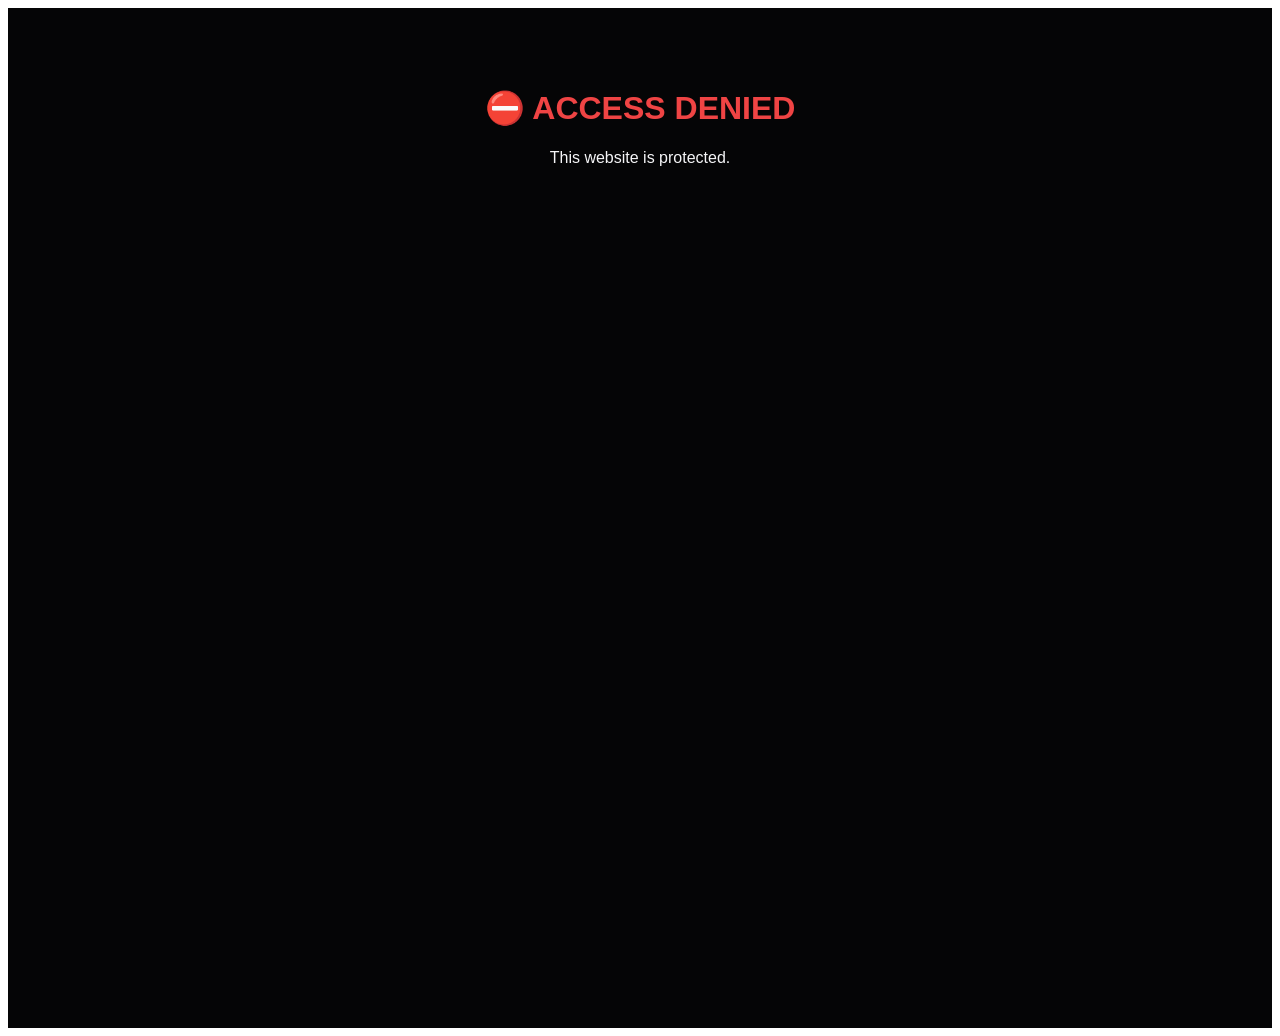
==== commit f61191dc: "Update index.html" ====
--- a/getkey/index.html
+++ b/getkey/index.html
@@ -4,155 +4,63 @@
 <meta charset="UTF-8">
 <meta name="viewport" content="width=device-width, initial-scale=1.0, maximum-scale=1.0, viewport-fit=cover">
 <meta name="robots" content="noindex, nofollow">
-<meta name="theme-color" content="#050506">
-<title>BAGASXIT · KEY SYSTEM</title>
+<meta name="theme-color" content="#08090d">
+<title>BAGASXIT · ACCESS PORTAL</title>
 <link rel="preconnect" href="https://fonts.googleapis.com"><link rel="preconnect" href="https://fonts.gstatic.com" crossorigin>
 <link href="https://fonts.googleapis.com/css2?family=Inter:wght@400;500;600;700;800;900&family=JetBrains+Mono:wght@400;600;800&display=swap" rel="stylesheet">
 <style>
-*{margin:0;padding:0;box-sizing:border-box;-webkit-tap-highlight-color:transparent;-webkit-user-select:none;-moz-user-select:none;-ms-user-select:none;user-select:none}
-input,textarea{-webkit-user-select:text;user-select:text}
-:root{--bg:#050506;--bg2:#0A0A0D;--card:#0E0E12;--card2:#141419;--border:#1C1C24;--border2:#262631;--txt:#F5F5F7;--txt-dim:#8E8E96;--txt-mute:#55555D;--accent:#A855F7;--accent2:#7C3AED;--accent-glow:rgba(168,85,247,.35);--green:#10B981;--red:#EF4444;--yellow:#F59E0B;--cyan:#06B6D4}
-html,body{height:100%}
-body{font-family:'Inter',-apple-system,sans-serif;background:var(--bg);color:var(--txt);min-height:100vh;min-height:100dvh;overflow-x:hidden;position:relative;display:flex;flex-direction:column}
-#bgCanvas{position:fixed;inset:0;z-index:0;opacity:.5;pointer-events:none}
-.aurora{position:fixed;inset:0;z-index:0;pointer-events:none;overflow:hidden}
-.aurora::before,.aurora::after{content:'';position:absolute;width:70%;height:70%;border-radius:50%;filter:blur(120px);opacity:.28}
-.aurora::before{background:radial-gradient(circle,#7C3AED,transparent 70%);top:-25%;left:-15%;animation:aur1 16s ease-in-out infinite alternate}
-.aurora::after{background:radial-gradient(circle,#06B6D4,transparent 70%);bottom:-25%;right:-15%;animation:aur2 20s ease-in-out infinite alternate}
-@keyframes aur1{0%{transform:translate(0,0) scale(1)}100%{transform:translate(60px,50px) scale(1.12)}}
-@keyframes aur2{0%{transform:translate(0,0) scale(1)}100%{transform:translate(-60px,-50px) scale(1.12)}}
-.main{flex:1;position:relative;z-index:2;padding:16px 14px 24px;padding-left:max(14px, env(safe-area-inset-left));padding-right:max(14px, env(safe-area-inset-right));padding-top:max(16px, env(safe-area-inset-top));padding-bottom:max(24px, env(safe-area-inset-bottom));display:flex;align-items:center;justify-content:center}
-.container{max-width:440px;width:100%;background:rgba(14,14,18,.75);border-radius:20px;padding:22px 18px 20px;border:1px solid var(--border2);text-align:center;backdrop-filter:blur(20px);-webkit-backdrop-filter:blur(20px);box-shadow:0 20px 50px rgba(0,0,0,.6);animation:riseIn .6s cubic-bezier(.16,1,.3,1)}
-@keyframes riseIn{from{opacity:0;transform:translateY(20px) scale(.98)}to{opacity:1;transform:translateY(0) scale(1)}}
-.head-row{position:relative;display:flex;align-items:center;justify-content:space-between;margin-bottom:16px;width:100%;min-height:44px}
-.back-btn{display:inline-flex;align-items:center;gap:5px;padding:7px 11px;border-radius:10px;background:var(--card);border:1px solid var(--border);color:var(--txt-dim);text-decoration:none;font-size:11px;font-weight:700;letter-spacing:.3px;transition:.2s;flex-shrink:0;z-index:2;position:relative}
-.back-btn:active{transform:scale(.95)}
-.back-btn:hover{color:var(--accent);border-color:var(--accent)}
-.back-btn svg{width:12px;height:12px}
-.brand-wrap{position:absolute;left:50%;top:50%;transform:translate(-50%,-50%);display:flex;flex-direction:column;align-items:center;justify-content:center;z-index:1;pointer-events:none;width:max-content}
-.brand{display:flex;align-items:center;gap:8px;justify-content:center;margin-bottom:2px}
-.brand-mark{width:32px;height:32px;border-radius:10px;background:linear-gradient(135deg,var(--accent),var(--cyan));display:flex;align-items:center;justify-content:center;box-shadow:0 6px 20px var(--accent-glow);font-weight:900;color:#fff;font-size:16px;flex-shrink:0}
-.brand-txt{font-size:clamp(18px,5vw,20px);font-weight:900;letter-spacing:.5px;background:linear-gradient(135deg,#fff 0%,#C4B5FD 60%,#67E8F9 100%);-webkit-background-clip:text;-webkit-text-fill-color:transparent;background-clip:text;white-space:nowrap}
-.subtitle{color:var(--txt-mute);font-size:9px;letter-spacing:3px;font-weight:700;text-align:center;white-space:nowrap}
-.status{display:inline-flex;align-items:center;gap:6px;padding:5px 12px;border-radius:20px;background:rgba(16,185,129,.1);border:1px solid rgba(16,185,129,.3);color:var(--green);font-size:10px;font-weight:800;letter-spacing:.8px;margin-bottom:14px;transition:.3s}
-.status.off{background:rgba(239,68,68,.1);border-color:rgba(239,68,68,.3);color:var(--red)}
-.status .dot{width:6px;height:6px;border-radius:50%;background:var(--green);box-shadow:0 0 8px var(--green);animation:blink 1.6s infinite}
-.status.off .dot{background:var(--red);box-shadow:0 0 8px var(--red)}
-@keyframes blink{50%{opacity:.4}}
-.steps{display:flex;justify-content:center;gap:6px;margin-bottom:18px}
-.step-dot{width:26px;height:3px;border-radius:3px;background:var(--border2);transition:.4s}
-.step-dot.on{background:linear-gradient(90deg,var(--accent),var(--cyan));box-shadow:0 0 10px var(--accent-glow)}
-.step-dot.done{background:var(--green)}
-.key-box{background:linear-gradient(180deg,rgba(10,10,13,.9),rgba(14,14,18,.9));border-radius:16px;padding:22px 14px;border:1px solid var(--border2);margin-bottom:14px;position:relative;overflow:hidden;transition:.5s}
-.key-box::before{content:'';position:absolute;top:0;left:0;right:0;height:2px;background:linear-gradient(90deg,transparent,var(--accent),transparent);opacity:.6}
-.key-box.active{border-color:rgba(16,185,129,.5);box-shadow:0 0 30px rgba(16,185,129,.15),inset 0 0 0 1px rgba(16,185,129,.15)}
-.key-box.active::before{background:linear-gradient(90deg,transparent,var(--green),transparent)}
-@keyframes shineMove{0%{left:-100%}100%{left:100%}}
-.shine{position:absolute;top:0;left:-100%;width:100%;height:100%;background:linear-gradient(115deg,transparent 30%,rgba(255,255,255,.1) 50%,transparent 70%);pointer-events:none}
-.key-label{color:var(--txt-mute);font-size:9px;letter-spacing:3px;font-weight:800;margin-bottom:10px}
-.term{font-family:'JetBrains Mono',monospace;font-size:11px;color:var(--green);text-align:left;padding:0 8px;min-height:0;overflow:hidden;transition:.3s}
-.term.show{min-height:100px;margin-bottom:12px}
-.term .line{display:block;margin-bottom:4px;opacity:0;transform:translateX(-6px);animation:termLine .35s forwards}
-.term .line.warn{color:var(--yellow)}
-.term .line.ok{color:var(--green)}
-.term .line.dim{color:var(--txt-mute)}
-@keyframes termLine{to{opacity:1;transform:translateX(0)}}
-.key-value{font-family:'JetBrains Mono',monospace;font-size:clamp(20px,6vw,26px);font-weight:800;color:var(--green);letter-spacing:2px;word-break:break-all;margin:10px 0;text-shadow:0 0 20px rgba(16,185,129,.4);min-height:42px;display:flex;align-items:center;justify-content:center;padding:0 4px}
-.key-value.locked{color:var(--txt-mute);text-shadow:none;font-size:16px;letter-spacing:4px}
-.key-value .cursor{display:inline-block;width:2px;height:24px;background:var(--green);margin-left:3px;animation:curBlink .7s step-end infinite}
-@keyframes curBlink{50%{opacity:0}}
-.timer{margin:12px auto 0;position:relative;display:none;align-items:center;justify-content:center;width:86px;height:86px}
-.timer.show{display:inline-flex}
-.timer svg{position:absolute;inset:0;transform:rotate(-90deg)}
-.timer .bg{fill:none;stroke:var(--border2);stroke-width:3}
-.timer .fg{fill:none;stroke:var(--green);stroke-width:3;stroke-linecap:round;stroke-dasharray:251.2;stroke-dashoffset:0;transition:stroke-dashoffset 1s linear;filter:drop-shadow(0 0 4px rgba(16,185,129,.5))}
-.timer .txt{font-family:'JetBrains Mono',monospace;font-size:12px;font-weight:800;color:var(--green);text-align:center;line-height:1.2}
-.timer .txt .lbl{display:block;font-family:'Inter',sans-serif;font-size:7px;color:var(--txt-mute);font-weight:700;letter-spacing:1px;margin-top:2px}
-.key-timer{color:var(--txt-mute);font-size:10px;margin-top:8px;font-weight:600;letter-spacing:.5px}
-.turnstile-box{background:rgba(10,10,13,.6);border:1px solid var(--border);border-radius:12px;padding:10px 6px;margin-bottom:12px;display:flex;justify-content:center;align-items:center;min-height:68px;width:100%;max-width:100%;overflow:hidden;box-sizing:border-box}
-.turnstile-box>div,.turnstile-box #cf-turnstile{max-width:100%!important;width:100%!important;display:flex;justify-content:center;align-items:center;overflow:hidden}
-.turnstile-box iframe{max-width:100%!important;width:100%!important}
-.turnstile-box *{max-width:100%!important}
-.btn{width:100%;padding:15px;border-radius:12px;border:none;cursor:pointer;font-family:'Inter',sans-serif;font-size:13px;font-weight:800;letter-spacing:.8px;transition:.2s;position:relative;overflow:hidden}
-.btn:active{transform:scale(.97)}
-.btn:disabled{opacity:.5;cursor:not-allowed}
-.btn-primary{background:linear-gradient(135deg,var(--accent),var(--accent2));color:#fff;display:none;box-shadow:0 8px 24px var(--accent-glow)}
-.btn-primary::after{content:'';position:absolute;top:0;left:-100%;width:100%;height:100%;background:linear-gradient(90deg,transparent,rgba(255,255,255,.22),transparent);transition:left .6s}
-.btn-primary:hover::after{left:100%}
-.btn-copy{background:linear-gradient(135deg,var(--green),#059669);color:#fff;display:none;margin-top:8px;box-shadow:0 8px 24px rgba(16,185,129,.35)}
-.info-txt{color:var(--txt-dim);font-size:clamp(11px,3.2vw,12px);margin-top:14px;line-height:1.5;min-height:34px;font-weight:500;padding:0 4px}
-.guide{margin-top:18px;padding:14px;background:var(--card);border:1px solid var(--border);border-radius:12px;text-align:left}
-.guide h4{color:var(--accent);font-size:11px;font-weight:800;letter-spacing:1px;margin-bottom:10px;text-transform:uppercase}
-.guide .step{display:flex;gap:10px;align-items:flex-start;margin-bottom:8px}
-.guide .step:last-child{margin-bottom:0}
-.guide .step .n{width:20px;height:20px;border-radius:50%;background:linear-gradient(135deg,var(--accent),var(--accent2));color:#fff;font-size:10px;font-weight:900;display:flex;align-items:center;justify-content:center;flex-shrink:0;margin-top:1px}
-.guide .step .t{font-size:11px;color:var(--txt-dim);line-height:1.5;font-weight:600}
-.bottom{position:relative;z-index:2;padding:14px;padding-bottom:max(14px, env(safe-area-inset-bottom));text-align:center;border-top:1px solid var(--border);background:rgba(5,5,6,.6)}
-.bottom .links{display:flex;justify-content:center;gap:16px;margin-bottom:8px;flex-wrap:wrap}
-.bottom .links a{color:var(--txt-dim);text-decoration:none;font-size:11px;font-weight:700;letter-spacing:.5px;transition:.2s}
-.bottom .links a:hover{color:var(--accent)}
-.bottom .cp{color:var(--txt-mute);font-size:9px;letter-spacing:.8px;font-weight:600}
-#toast{position:fixed;top:20px;left:50%;transform:translateX(-50%) translateY(-160%);background:linear-gradient(135deg,var(--green),#059669);color:#fff;padding:12px 22px;border-radius:12px;font-size:12px;font-weight:800;letter-spacing:.3px;box-shadow:0 12px 40px rgba(16,185,129,.45);transition:transform .35s cubic-bezier(.16,1,.3,1);z-index:9999;max-width:90%;text-align:center}
-#toast.show{transform:translateX(-50%) translateY(0)}
-#toast.err{background:linear-gradient(135deg,var(--red),#B91C1C);box-shadow:0 12px 40px rgba(239,68,68,.45)}
-.desk-block{display:none;position:fixed;inset:0;z-index:9999;background:rgba(5,5,6,.96);backdrop-filter:blur(10px);align-items:center;justify-content:center;padding:20px}
-.desk-block.show{display:flex}
-.desk-block-inner{max-width:360px;text-align:center;padding:30px 20px;background:var(--card);border:1px solid var(--red);border-radius:20px;box-shadow:0 20px 60px rgba(239,68,68,.3)}
-.desk-block .ico{font-size:48px;margin-bottom:14px}
-.desk-block h2{font-size:18px;font-weight:900;color:var(--red);margin-bottom:10px}
-.desk-block p{font-size:13px;color:var(--txt-dim);line-height:1.6}
-.bg-banner{display:none;position:fixed;top:0;left:0;right:0;z-index:9998;padding:10px 16px;font-size:12px;font-weight:700;text-align:center;line-height:1.5;box-shadow:0 4px 20px rgba(0,0,0,.5)}
-.bg-banner.show{display:block}
-.bg-banner.maint{background:linear-gradient(135deg,#DC2626,#991B1B);color:#fff}
-.bg-banner.bcast{background:linear-gradient(135deg,#7C3AED,#A855F7);color:#fff}
-.bg-banner .bg-title{font-size:13px;font-weight:900;margin-bottom:2px}
-.bg-banner .bg-msg{font-weight:600;opacity:.95}
-.maint-block{display:none;position:fixed;inset:0;z-index:9997;background:rgba(5,5,6,.98);backdrop-filter:blur(20px);align-items:center;justify-content:center;padding:20px}
-.maint-block.show{display:flex}
-.maint-block-inner{max-width:400px;text-align:center;padding:32px 24px;background:var(--card);border:1px solid var(--red);border-radius:24px;box-shadow:0 20px 60px rgba(239,68,68,.4)}
-.maint-block .ico{font-size:56px;margin-bottom:16px}
-.maint-block h2{font-size:20px;font-weight:900;color:var(--red);margin-bottom:12px}
-.maint-block p{font-size:14px;color:var(--txt-dim);line-height:1.6}
+:root{--bg:#08090d;--panel:#11131a;--panel2:#151823;--border:rgba(163,174,203,.13);--border-hi:rgba(163,174,203,.22);--text:#f4f6fb;--muted:#8d96aa;--subtle:#626b7e;--violet:#a78bfa;--purple:#7c3aed;--cyan:#67e8f9;--green:#36d399;--red:#fb7185;--gold:#f5bf67;--glow:rgba(124,58,237,.18}
+*{box-sizing:border-box;margin:0;padding:0;-webkit-tap-highlight-color:transparent;user-select:none}input,textarea{user-select:text}html,body{min-height:100%;height:100%;font-family:Inter,system-ui,sans-serif;background:var(--bg);color:var(--text)}body{min-height:100dvh;display:flex;flex-direction:column;overflow-x:hidden;position:relative;background:radial-gradient(ellipse at 15% 12%,rgba(100,58,190,.17),transparent 38%),radial-gradient(ellipse at 88% 82%,rgba(15,151,177,.12),transparent 35%),#08090d}
+#bgCanvas{position:fixed;inset:0;width:100%;height:100%;z-index:0;opacity:.24;pointer-events:none}.aurora{position:fixed;inset:0;pointer-events:none;z-index:0;overflow:hidden}.aurora:before,.aurora:after{content:"";position:absolute;width:54vw;height:54vw;border-radius:50%;filter:blur(100px);opacity:.17}.aurora:before{background:#8548ed;top:-30vw;left:-18vw}.aurora:after{background:#06b6d4;right:-25vw;bottom:-35vw}
+.main{position:relative;z-index:2;flex:1;display:flex;align-items:center;justify-content:center;padding:42px 22px 34px;padding-left:max(22px,env(safe-area-inset-left));padding-right:max(22px,env(safe-area-inset-right));padding-top:max(34px,env(safe-area-inset-top));padding-bottom:max(34px,env(safe-area-inset-bottom))}.portal{width:min(1120px,100%);display:grid;grid-template-columns:minmax(0,1fr) minmax(360px,470px);gap:clamp(24px,5vw,70px);align-items:center}.intro{padding:18px 8px 18px;position:relative}.eyebrow{display:flex;align-items:center;gap:10px;color:#b7a5ff;font-size:10px;font-weight:800;letter-spacing:2.6px;text-transform:uppercase;margin-bottom:28px}.eyebrow:before{content:"";width:26px;height:1px;background:linear-gradient(90deg,var(--violet),var(--cyan))}.brand-lockup{display:flex;align-items:center;gap:14px;margin-bottom:26px}.brand-mark{width:48px;height:48px;border-radius:15px;background:linear-gradient(135deg,#7c3aed,#22c7d9);display:grid;place-items:center;color:white;font-size:22px;font-weight:900;box-shadow:0 12px 34px rgba(124,58,237,.25);border:1px solid rgba(255,255,255,.14)}.brand-txt{font-size:clamp(20px,3vw,25px);font-weight:900;letter-spacing:1.5px}.subtitle{font-size:9px;color:#727b90;font-weight:800;letter-spacing:3.8px;margin-top:3px}.intro h1{font-size:clamp(35px,5vw,64px);line-height:1.03;letter-spacing:-2.8px;font-weight:900;margin-bottom:20px;max-width:620px}.intro h1 span{display:block;background:linear-gradient(100deg,#c4b5fd 8%,#8f70f4 52%,#67e8f9 100%);-webkit-background-clip:text;background-clip:text;color:transparent}.intro-copy{color:#929aab;font-size:14px;line-height:1.85;max-width:470px;margin-bottom:30px}.intro-meta{display:flex;gap:10px;flex-wrap:wrap}.meta-pill{display:flex;align-items:center;gap:8px;border:1px solid var(--border);background:rgba(17,19,26,.65);padding:9px 12px;border-radius:30px;color:#a9b1c3;font-size:10px;font-weight:700;letter-spacing:.5px}.meta-pill svg{width:14px;height:14px;color:var(--cyan)}.feature-list{margin-top:46px;display:grid;grid-template-columns:repeat(2,minmax(0,1fr));gap:12px;max-width:510px}.feature{padding:15px 15px 14px;border:1px solid rgba(163,174,203,.1);border-radius:14px;background:linear-gradient(140deg,rgba(18,21,29,.68),rgba(11,12,17,.35));display:flex;gap:12px;align-items:flex-start}.feature-icon{width:30px;height:30px;border:1px solid rgba(167,139,250,.2);border-radius:9px;display:grid;place-items:center;background:rgba(124,58,237,.09);flex-shrink:0;color:#b6a2ff}.feature-icon svg{width:16px;height:16px}.feature strong{display:block;font-size:11px;margin:1px 0 5px;color:#e4e7ef}.feature small{display:block;font-size:10px;color:#788196;line-height:1.5}
+.container{width:100%;max-width:470px;text-align:center;background:linear-gradient(155deg,rgba(19,21,29,.96),rgba(12,14,19,.97));border:1px solid var(--border-hi);border-radius:25px;padding:24px 22px 22px;backdrop-filter:blur(22px);-webkit-backdrop-filter:blur(22px);box-shadow:0 35px 100px rgba(0,0,0,.5),0 0 0 1px rgba(255,255,255,.015);position:relative;overflow:hidden;animation:riseIn .65s cubic-bezier(.16,1,.3,1)}.container:before{content:"";position:absolute;inset:0 0 auto;height:1px;background:linear-gradient(90deg,transparent,rgba(167,139,250,.6),rgba(103,232,249,.35),transparent);pointer-events:none}.head-row{position:relative;display:flex;align-items:center;justify-content:space-between;margin-bottom:22px;min-height:36px}.back-btn{display:inline-flex;align-items:center;gap:6px;padding:8px 10px;border-radius:9px;background:#151821;border:1px solid var(--border);color:#929aab;text-decoration:none;font-size:10px;font-weight:800;transition:.2s}.back-btn svg{width:12px;height:12px}.back-btn:hover{color:var(--violet);border-color:rgba(167,139,250,.4)}.brand-wrap{display:flex;flex-direction:column;align-items:center;justify-content:center;pointer-events:none;position:absolute;left:50%;transform:translateX(-50%);}.brand{display:flex;align-items:center;gap:7px}.brand .brand-mark{width:25px;height:25px;border-radius:8px;font-size:12px;margin:0}.brand-txt{font-size:14px;font-weight:900;letter-spacing:.8px;white-space:nowrap}.subtitle{font-size:7px;letter-spacing:2.5px}.head-chip{display:flex;align-items:center;gap:6px;color:#697388;font-size:9px;font-weight:800;letter-spacing:1px}.head-chip svg{width:13px;height:13px;color:var(--cyan)}.status{display:inline-flex;align-items:center;gap:7px;padding:7px 12px;border-radius:7px;background:rgba(54,211,153,.07);border:1px solid rgba(54,211,153,.18);color:var(--green);font-size:9px;font-weight:900;letter-spacing:1.2px;margin-bottom:16px}.status.off{background:rgba(251,113,133,.08);border-color:rgba(251,113,133,.22);color:var(--red)}.status .dot{width:6px;height:6px;border-radius:50%;background:var(--green);box-shadow:0 0 9px var(--green);animation:blink 1.6s infinite}.status.off .dot{background:var(--red);box-shadow:0 0 9px var(--red)}.steps{display:flex;justify-content:center;gap:7px;margin:0 auto 20px;max-width:120px}.step-dot{width:34px;height:3px;border-radius:3px;background:#292d38;transition:.35s}.step-dot.on{background:linear-gradient(90deg,var(--violet),var(--cyan));box-shadow:0 0 10px rgba(167,139,250,.2)}.step-dot.done{background:var(--green)}.key-box{background:linear-gradient(160deg,#0d1017,#10141a);border-radius:17px;padding:21px 15px 16px;border:1px solid rgba(163,174,203,.14);margin-bottom:14px;position:relative;overflow:hidden;transition:.4s}.key-box:before{content:"";position:absolute;inset:0 auto auto 0;height:1px;width:100%;background:linear-gradient(90deg,transparent,rgba(103,232,249,.5),transparent)}.key-box.active{border-color:rgba(54,211,153,.32);box-shadow:0 0 30px rgba(54,211,153,.07),inset 0 0 0 1px rgba(54,211,153,.04)}.key-box.active:before{background:linear-gradient(90deg,transparent,var(--green),transparent)}.shine{position:absolute;top:0;left:-100%;width:100%;height:100%;background:linear-gradient(115deg,transparent 30%,rgba(255,255,255,.055) 50%,transparent 70%);pointer-events:none}.key-label{display:flex;justify-content:center;align-items:center;gap:7px;color:#6e788c;font-size:9px;letter-spacing:2.2px;font-weight:900;margin-bottom:14px}.key-label:before{content:"";width:6px;height:6px;border:1px solid #596579;border-radius:2px;transform:rotate(45deg)}.term{font-family:JetBrains Mono,monospace;font-size:10px;color:var(--green);text-align:left;padding:0 8px;min-height:0;overflow:hidden;transition:.3s}.term.show{min-height:100px;margin-bottom:12px}.term .line{display:block;margin-bottom:4px;opacity:0;transform:translateX(-6px);animation:termLine .35s forwards}.term .line.warn{color:var(--gold)}.term .line.ok{color:var(--green)}.term .line.dim{color:#697386}.key-value{font-family:JetBrains Mono,monospace;font-size:clamp(18px,5.5vw,25px);font-weight:800;color:var(--green);letter-spacing:1.2px;word-break:break-all;margin:10px 0;min-height:42px;display:flex;align-items:center;justify-content:center;padding:0 4px;text-shadow:0 0 20px rgba(54,211,153,.2)}.key-value.locked{color:#687184;text-shadow:none;font-size:15px;letter-spacing:3px}.key-value .cursor{display:inline-block;width:2px;height:22px;background:var(--green);margin-left:3px;animation:curBlink .7s step-end infinite}.timer{margin:13px auto 0;position:relative;display:none;align-items:center;justify-content:center;width:78px;height:78px}.timer.show{display:inline-flex}.timer svg{position:absolute;inset:0;transform:rotate(-90deg)}.timer .bg{fill:none;stroke:#282d37;stroke-width:3}.timer .fg{fill:none;stroke:var(--green);stroke-width:3;stroke-linecap:round;stroke-dasharray:251.2;stroke-dashoffset:0;transition:stroke-dashoffset 1s linear;filter:drop-shadow(0 0 4px rgba(54,211,153,.2))}.timer .txt{font-family:JetBrains Mono,monospace;font-size:12px;font-weight:800;color:var(--green);text-align:center;line-height:1.2}.timer .txt .lbl{display:block;font-family:Inter,sans-serif;font-size:7px;color:#697386;font-weight:800;letter-spacing:1px;margin-top:3px}.key-timer{color:#707a8e;font-size:10px;margin-top:9px;font-weight:700;letter-spacing:.4px}.turnstile-box{background:#0b0e14;border:1px solid rgba(163,174,203,.1);border-radius:12px;padding:10px 6px;margin-bottom:12px;display:flex;justify-content:center;align-items:center;min-height:68px;width:100%;max-width:100%;overflow:hidden}.turnstile-box>div,.turnstile-box #cf-turnstile{max-width:100%!important;width:100%!important;display:flex;justify-content:center;align-items:center;overflow:hidden}.turnstile-box iframe{max-width:100%!important;width:100%!important}.turnstile-box *{max-width:100%!important}.btn{width:100%;padding:15px;border-radius:11px;border:1px solid transparent;cursor:pointer;font-family:Inter,sans-serif;font-size:12px;font-weight:900;letter-spacing:1px;transition:transform .18s,filter .2s;position:relative;overflow:hidden}.btn:active{transform:scale(.975)}.btn:disabled{opacity:.5;cursor:not-allowed}.btn-primary{background:linear-gradient(110deg,#7746dc,#925cf2 55%,#168ea9);color:white;display:none;box-shadow:0 10px 26px rgba(124,58,237,.19)}.btn-primary:after{content:"";position:absolute;top:0;left:-100%;width:100%;height:100%;background:linear-gradient(90deg,transparent,rgba(255,255,255,.16),transparent);transition:left .6s}.btn-primary:hover:after{left:100%}.btn-copy{background:linear-gradient(110deg,#13865f,#23b985);color:white;display:none;margin-top:8px;box-shadow:0 8px 24px rgba(16,185,129,.14)}.info-txt{color:#8b95a8;font-size:11px;margin-top:13px;line-height:1.65;min-height:34px;font-weight:600;padding:0 4px}.guide{margin-top:22px;padding:17px 16px;background:linear-gradient(145deg,rgba(18,21,28,.85),rgba(13,15,20,.75));border:1px solid rgba(163,174,203,.11);border-radius:15px;text-align:left}.guide h4{display:flex;align-items:center;gap:8px;color:#b7a5ff;font-size:10px;font-weight:900;letter-spacing:1.4px;margin-bottom:14px;text-transform:uppercase}.guide h4:before{content:"";width:14px;height:1px;background:var(--violet)}.guide .step{display:flex;gap:11px;align-items:flex-start;margin-bottom:10px}.guide .step:last-child{margin-bottom:0}.guide .step .n{width:24px;height:24px;border:1px solid rgba(167,139,250,.22);border-radius:8px;background:rgba(124,58,237,.1);color:#c1adff;font-size:9px;font-weight:900;display:flex;align-items:center;justify-content:center;flex-shrink:0;margin-top:1px}.guide .step .t{font-size:10px;color:#a4adbd;line-height:1.6;font-weight:600}.bottom{position:relative;z-index:2;padding:17px 18px;padding-bottom:max(17px,env(safe-area-inset-bottom));text-align:center;border-top:1px solid rgba(163,174,203,.09);background:rgba(7,8,12,.58)}.bottom .links{display:flex;justify-content:center;gap:10px;margin-bottom:9px;flex-wrap:wrap}.bottom .links a{color:#8b95a8;text-decoration:none;font-size:9px;font-weight:900;letter-spacing:1px;padding:8px 11px;border:1px solid rgba(163,174,203,.1);border-radius:8px;transition:.2s}.bottom .links a:hover{color:#b7a5ff;border-color:rgba(167,139,250,.3)}.bottom .cp{color:#545d70;font-size:8px;letter-spacing:1px;font-weight:700}
+#toast{position:fixed;top:max(18px,env(safe-area-inset-top));left:50%;transform:translateX(-50%) translateY(-160%);background:linear-gradient(135deg,#13865f,#23b985);color:#fff;padding:12px 20px;border-radius:10px;font-size:11px;font-weight:900;letter-spacing:.3px;box-shadow:0 12px 35px rgba(16,185,129,.25);transition:transform .35s cubic-bezier(.16,1,.3,1);z-index:9999;max-width:90%;text-align:center}#toast.show{transform:translateX(-50%) translateY(0)}#toast.err{background:linear-gradient(135deg,#e33d5b,#b91c3b);box-shadow:0 12px 35px rgba(239,68,68,.25)}.desk-block{display:none;position:fixed;inset:0;z-index:9999;background:rgba(5,5,6,.96);backdrop-filter:blur(10px);align-items:center;justify-content:center;padding:20px}.desk-block.show{display:flex}.desk-block-inner{max-width:360px;text-align:center;padding:30px 20px;background:var(--panel);border:1px solid var(--red);border-radius:20px;box-shadow:0 20px 60px rgba(239,68,68,.18)}.desk-block .ico{font-size:48px;margin-bottom:14px}.desk-block h2{font-size:18px;font-weight:900;color:var(--red);margin-bottom:10px}.desk-block p{font-size:13px;color:var(--muted);line-height:1.6}.bg-banner{display:none;position:fixed;top:0;left:0;right:0;z-index:9998;padding:10px 16px;font-size:12px;font-weight:700;text-align:center;line-height:1.5;box-shadow:0 4px 20px rgba(0,0,0,.5)}.bg-banner.show{display:block}.bg-banner.maint{background:linear-gradient(135deg,#dc2626,#991b1b);color:#fff}.bg-banner.bcast{background:linear-gradient(135deg,#7040d5,#925cf2);color:#fff}.bg-banner .bg-title{font-size:13px;font-weight:900;margin-bottom:2px}.bg-banner .bg-msg{font-weight:600;opacity:.95}.maint-block{display:none;position:fixed;inset:0;z-index:9997;background:rgba(5,5,6,.98);backdrop-filter:blur(20px);align-items:center;justify-content:center;padding:20px}.maint-block.show{display:flex}.maint-block-inner{max-width:400px;text-align:center;padding:32px 24px;background:var(--panel);border:1px solid var(--red);border-radius:24px;box-shadow:0 20px 60px rgba(239,68,68,.2)}.maint-block .ico{font-size:56px;margin-bottom:16px}.maint-block h2{font-size:20px;font-weight:900;color:var(--red);margin-bottom:12px}.maint-block p{font-size:14px;color:var(--muted);line-height:1.6}
+@keyframes riseIn{from{opacity:0;transform:translateY(18px)}to{opacity:1;transform:translateY(0)}}@keyframes blink{50%{opacity:.4}}@keyframes termLine{to{opacity:1;transform:translateX(0)}}@keyframes curBlink{50%{opacity:0}}
+@media(max-width:900px){.portal{grid-template-columns:1fr;max-width:520px;gap:20px}.intro{padding:10px 4px 0}.intro .eyebrow{margin-bottom:17px}.intro h1{font-size:clamp(32px,9vw,45px);letter-spacing:-1.7px;margin-bottom:12px}.intro-copy{font-size:12px;margin-bottom:17px;max-width:440px}.feature-list{margin-top:20px;grid-template-columns:repeat(2,1fr)}.main{align-items:flex-start;padding-top:24px}.container{max-width:520px}.brand-lockup{margin-bottom:18px}}
+@media(max-width:480px){.main{padding:20px 12px 24px;padding-left:max(12px,env(safe-area-inset-left));padding-right:max(12px,env(safe-area-inset-right))}.portal{gap:18px}.intro{padding:4px 3px}.eyebrow{font-size:9px;letter-spacing:2px}.brand-lockup{gap:10px}.brand-mark{width:40px;height:40px;border-radius:13px}.intro h1{font-size:34px}.intro-copy{font-size:11px;line-height:1.7}.intro-meta{gap:7px}.meta-pill{font-size:9px;padding:8px 10px}.feature-list{gap:8px;margin-top:17px}.feature{padding:11px 10px;gap:9px}.feature-icon{width:27px;height:27px}.feature strong{font-size:10px}.feature small{font-size:9px}.container{padding:19px 15px 17px;border-radius:20px}.head-row{margin-bottom:18px}.head-chip{font-size:8px}.key-box{padding:19px 12px 14px}.guide{padding:14px 12px}.bottom .links{gap:7px}.bottom .links a{padding:7px 9px}}
+@media(max-width:350px){.head-chip{display:none}.brand-wrap{position:static;transform:none}.head-row{justify-content:space-between}.brand-wrap{margin:0 auto}.feature-list{grid-template-columns:1fr}.intro h1{font-size:30px}}
+@media(prefers-reduced-motion:reduce){*,*:before,*:after{animation-duration:.01ms!important;animation-iteration-count:1!important;transition-duration:.01ms!important;scroll-behavior:auto!important}}
 </style>
 </head>
 <body>
-<canvas id="bgCanvas"></canvas>
-<div class="aurora"></div>
-<div id="toast"></div>
-<div class="bg-banner maint" id="bgMaint"><div class="bg-title">🛠 MAINTENANCE</div><div class="bg-msg" id="bgMaintMsg">Server sedang maintenance, coba lagi nanti.</div></div>
-<div class="bg-banner bcast" id="bgBcast"><div class="bg-title" id="bgBcastTitle">📢 PENGUMUMAN</div><div class="bg-msg" id="bgBcastMsg">Ada info baru untuk kamu!</div></div>
-<div class="maint-block" id="maintBlock"><div class="maint-block-inner"><div class="ico">🛠</div><h2>MAINTENANCE</h2><p id="maintBlockMsg">Server sedang maintenance, coba lagi nanti.</p></div></div>
-<div class="desk-block" id="deskBlock"><div class="desk-block-inner"><div class="ico">📱</div><h2>MOBILE ONLY</h2><p>This page can only be accessed from an Android phone or iPhone.<br><br>Please open it from your mobile phone</p></div></div>
+<canvas id="bgCanvas"></canvas><div class="aurora"></div><div id="toast"></div>
+<div class="bg-banner maint" id="bgMaint"><div class="bg-title">MAINTENANCE</div><div class="bg-msg" id="bgMaintMsg">Server sedang maintenance, coba lagi nanti.</div></div>
+<div class="bg-banner bcast" id="bgBcast"><div class="bg-title" id="bgBcastTitle">PENGUMUMAN</div><div class="bg-msg" id="bgBcastMsg">Ada info baru untuk kamu!</div></div>
+<div class="maint-block" id="maintBlock"><div class="maint-block-inner"><div class="ico">⚙</div><h2>MAINTENANCE</h2><p id="maintBlockMsg">Server sedang maintenance, coba lagi nanti.</p></div></div>
+<div class="desk-block" id="deskBlock"><div class="desk-block-inner"><div class="ico">▣</div><h2>MOBILE ONLY</h2><p>This page can only be accessed from an Android phone or iPhone.<br><br>Please open it from your mobile phone</p></div></div>
 <main class="main">
-  <div class="container">
-    <div class="head-row">
-      <a href="/" class="back-btn"><svg viewBox="0 0 24 24" fill="none" stroke="currentColor" stroke-width="2.5" stroke-linecap="round" stroke-linejoin="round"><polyline points="15 18 9 12 15 6"/></svg> Back</a>
-      <div class="brand-wrap"><div class="brand"><div class="brand-mark">B</div><div class="brand-txt">BAGASXIT</div></div><div class="subtitle">KEY SYSTEM</div></div>
-    </div>
-    <div class="status" id="statusBadge"><span class="dot"></span><span id="statusText">SYSTEM ONLINE</span></div>
-    <div class="steps"><div class="step-dot on" id="step1"></div><div class="step-dot" id="step2"></div></div>
-    <div class="key-box" id="keyBox">
-      <div class="shine" id="shine"></div><div class="key-label">YOUR LICENSE KEY</div><div class="term" id="term"></div><div class="key-value locked" id="keyValue">LOCKED</div>
-      <div class="timer" id="timer"><svg viewBox="0 0 90 90"><circle class="bg" cx="45" cy="45" r="40"></circle><circle class="fg" id="timerFg" cx="45" cy="45" r="40"></circle></svg><div class="txt"><span id="timerTxt">--:--</span><span class="lbl">REMAINING</span></div></div>
-      <div class="key-timer" id="keyTimer">Complete steps to get your key</div>
-    </div>
-    <div class="turnstile-box" id="turnstileBox"><div id="cf-turnstile"></div></div>
-    <button class="btn btn-primary" id="btnGet">CONTINUE →</button>
-    <button class="btn btn-copy" id="btnCopy">📋 COPY KEY</button>
-    <div class="info-txt" id="infoTxt">Complete the verification above to continue.</div>
-    <div class="guide">
-      <h4>How to Use</h4>
-      <div class="step"><div class="n">1</div><div class="t">Copy the key above</div></div>
-      <div class="step"><div class="n">2</div><div class="t">Open the BAGASXIT app</div></div>
-      <div class="step"><div class="n">3</div><div class="t">Paste into the license field</div></div>
-      <div class="step"><div class="n">4</div><div class="t">Enjoy all the mods</div></div>
-    </div>
-  </div>
+ <div class="portal">
+  <section class="intro" aria-label="BAGASXIT access portal introduction">
+   <div class="eyebrow">DIGITAL ACCESS · AUTHENTICATION</div>
+   <div class="brand-lockup"><div class="brand-mark">B</div><div><div class="brand-txt">BAGASXIT</div><div class="subtitle">ACCESS PORTAL</div></div></div>
+   <h1>Unlock your<br><span>next experience.</span></h1>
+   <p class="intro-copy">A secure gateway to your BAGASXIT experience. Complete the verification process below to retrieve your access key.</p>
+   <div class="intro-meta"><div class="meta-pill"><svg viewBox="0 0 24 24" fill="none" stroke="currentColor" stroke-width="1.8" stroke-linecap="round" stroke-linejoin="round"><path d="M12 3 4.5 6v5.2c0 4.8 3.2 7.8 7.5 9.8 4.3-2 7.5-5 7.5-9.8V6L12 3Z"/><path d="m9 12 2 2 4-4"/></svg>SECURE ACCESS</div><div class="meta-pill"><svg viewBox="0 0 24 24" fill="none" stroke="currentColor" stroke-width="1.8" stroke-linecap="round" stroke-linejoin="round"><circle cx="12" cy="12" r="9"/><path d="M12 7v5l3 2"/></svg>QUICK PROCESS</div></div>
+   <div class="feature-list">
+    <div class="feature"><div class="feature-icon"><svg viewBox="0 0 24 24" fill="none" stroke="currentColor" stroke-width="1.7" stroke-linecap="round" stroke-linejoin="round"><rect x="4" y="10" width="16" height="11" rx="2"/><path d="M8 10V7a4 4 0 0 1 8 0v3"/></svg></div><div><strong>Protected flow</strong><small>Verification-based key access.</small></div></div>
+    <div class="feature"><div class="feature-icon"><svg viewBox="0 0 24 24" fill="none" stroke="currentColor" stroke-width="1.7" stroke-linecap="round" stroke-linejoin="round"><path d="M4 12h16M12 4v16"/><circle cx="12" cy="12" r="8"/></svg></div><div><strong>Simple process</strong><small>Follow the steps to continue.</small></div></div>
+   </div>
+  </section>
+  <section class="container" aria-label="Key retrieval panel">
+   <div class="head-row">
+    <a href="/" class="back-btn"><svg viewBox="0 0 24 24" fill="none" stroke="currentColor" stroke-width="2.5" stroke-linecap="round" stroke-linejoin="round"><polyline points="15 18 9 12 15 6"/></svg>BACK</a>
+    <div class="brand-wrap"><div class="brand"><div class="brand-mark">B</div><div class="brand-txt">BAGASXIT</div></div><div class="subtitle">KEY SYSTEM</div></div>
+    <div class="head-chip"><svg viewBox="0 0 24 24" fill="none" stroke="currentColor" stroke-width="1.8" stroke-linecap="round" stroke-linejoin="round"><path d="M12 3 4.5 6v5.2c0 4.8 3.2 7.8 7.5 9.8 4.3-2 7.5-5 7.5-9.8V6L12 3Z"/></svg>PORTAL</div>
+   </div>
+   <div class="status" id="statusBadge"><span class="dot"></span><span id="statusText">SYSTEM ONLINE</span></div>
+   <div class="steps"><div class="step-dot on" id="step1"></div><div class="step-dot" id="step2"></div></div>
+   <div class="key-box" id="keyBox"><div class="shine" id="shine"></div><div class="key-label">YOUR LICENSE KEY</div><div class="term" id="term"></div><div class="key-value locked" id="keyValue">LOCKED</div>
+    <div class="timer" id="timer"><svg viewBox="0 0 90 90"><circle class="bg" cx="45" cy="45" r="40"></circle><circle class="fg" id="timerFg" cx="45" cy="45" r="40"></circle></svg><div class="txt"><span id="timerTxt">--:--</span><span class="lbl">REMAINING</span></div></div>
+    <div class="key-timer" id="keyTimer">Complete steps to get your key</div>
+   </div>
+   <div class="turnstile-box" id="turnstileBox"><div id="cf-turnstile"></div></div>
+   <button class="btn btn-primary" id="btnGet">CONTINUE →</button><button class="btn btn-copy" id="btnCopy">COPY KEY</button>
+   <div class="info-txt" id="infoTxt">Complete the verification above to continue.</div>
+   <div class="guide"><h4>HOW TO USE</h4><div class="step"><div class="n">01</div><div class="t">Copy the key above</div></div><div class="step"><div class="n">02</div><div class="t">Open the BAGASXIT app</div></div><div class="step"><div class="n">03</div><div class="t">Paste into the license field</div></div><div class="step"><div class="n">04</div><div class="t">Enjoy all the mods</div></div></div>
+  </section>
+ </div>
 </main>
-<footer class="bottom">
-  <div class="links"><a href="https://t.me/BagasXIT" target="_blank">TELEGRAM</a><a href="https://whatsapp.com/channel/0029Vb6Eyam7oQhZLQKN9E3P" target="_blank">WHATSAPP</a><a href="/">WEBSITE</a></div>
-  <div class="cp">© 2026 BAGASXIT · ALL RIGHTS RESERVED</div>
-</footer>
+<footer class="bottom"><div class="links"><a href="https://t.me/BagasXIT" target="_blank">TELEGRAM</a><a href="https://whatsapp.com/channel/0029Vb6Eyam7oQhZLQKN9E3P" target="_blank">WHATSAPP</a><a href="/">WEBSITE</a></div><div class="cp">© 2026 BAGASXIT · ALL RIGHTS RESERVED</div></footer>
 <script src="https://challenges.cloudflare.com/turnstile/v0/api.js?onload=onloadTurnstile" async defer></script>
 <script>
 (function(){try{var isWebView=/(wv|WebView)/.test(navigator.userAgent)||(/(iPhone|iPod|iPad).*AppleWebKit(?!.*Safari)/.test(navigator.userAgent));var isDesktop=false;if(!isWebView){var ua=navigator.userAgent;if(!/Android|webOS|iPhone|iPad|iPod|BlackBerry|IEMobile|Opera Mini/i.test(ua)){isDesktop=true}}if(isDesktop||isWebView){document.getElementById('deskBlock').classList.add('show')}window.__IS_DESKTOP__=isDesktop||isWebView}catch(e){window.__IS_DESKTOP__=false}})();
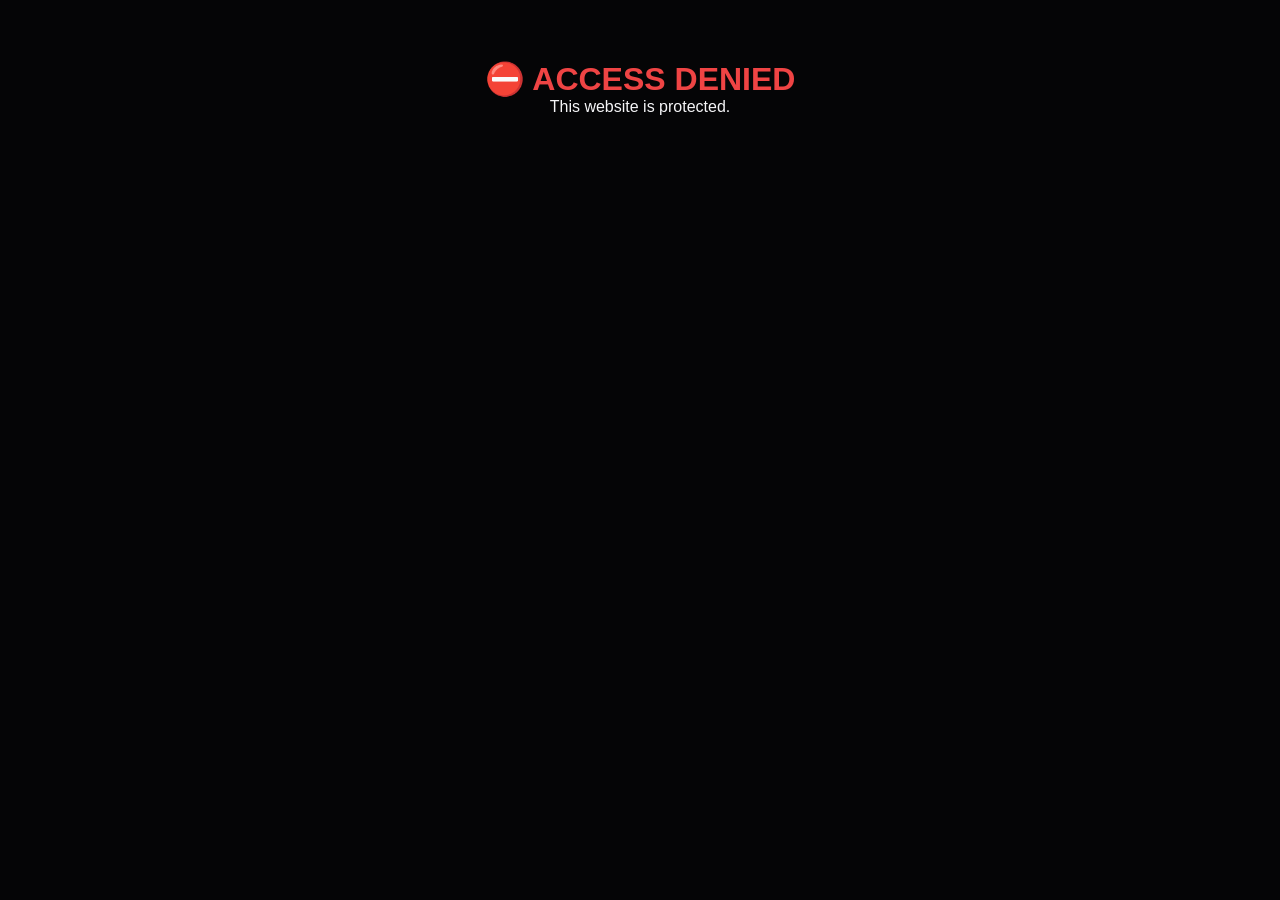
==== commit 15bffe21: "Update index.html" ====
--- a/getkey/index.html
+++ b/getkey/index.html
@@ -9,7 +9,7 @@
 <link rel="preconnect" href="https://fonts.googleapis.com"><link rel="preconnect" href="https://fonts.gstatic.com" crossorigin>
 <link href="https://fonts.googleapis.com/css2?family=Inter:wght@400;500;600;700;800;900&family=JetBrains+Mono:wght@400;600;800&display=swap" rel="stylesheet">
 <style>
-:root{--bg:#08090d;--panel:#11131a;--panel2:#151823;--border:rgba(163,174,203,.13);--border-hi:rgba(163,174,203,.22);--text:#f4f6fb;--muted:#8d96aa;--subtle:#626b7e;--violet:#a78bfa;--purple:#7c3aed;--cyan:#67e8f9;--green:#36d399;--red:#fb7185;--gold:#f5bf67;--glow:rgba(124,58,237,.18}
+:root{--bg:#08090d;--panel:#11131a;--panel2:#151823;--border:rgba(163,174,203,.13);--border-hi:rgba(163,174,203,.22);--text:#f4f6fb;--muted:#8d96aa;--subtle:#626b7e;--violet:#a78bfa;--purple:#7c3aed;--cyan:#67e8f9;--green:#36d399;--red:#fb7185;--gold:#f5bf67;--glow:rgba(124,58,237,.18);}
 *{box-sizing:border-box;margin:0;padding:0;-webkit-tap-highlight-color:transparent;user-select:none}input,textarea{user-select:text}html,body{min-height:100%;height:100%;font-family:Inter,system-ui,sans-serif;background:var(--bg);color:var(--text)}body{min-height:100dvh;display:flex;flex-direction:column;overflow-x:hidden;position:relative;background:radial-gradient(ellipse at 15% 12%,rgba(100,58,190,.17),transparent 38%),radial-gradient(ellipse at 88% 82%,rgba(15,151,177,.12),transparent 35%),#08090d}
 #bgCanvas{position:fixed;inset:0;width:100%;height:100%;z-index:0;opacity:.24;pointer-events:none}.aurora{position:fixed;inset:0;pointer-events:none;z-index:0;overflow:hidden}.aurora:before,.aurora:after{content:"";position:absolute;width:54vw;height:54vw;border-radius:50%;filter:blur(100px);opacity:.17}.aurora:before{background:#8548ed;top:-30vw;left:-18vw}.aurora:after{background:#06b6d4;right:-25vw;bottom:-35vw}
 .main{position:relative;z-index:2;flex:1;display:flex;align-items:center;justify-content:center;padding:42px 22px 34px;padding-left:max(22px,env(safe-area-inset-left));padding-right:max(22px,env(safe-area-inset-right));padding-top:max(34px,env(safe-area-inset-top));padding-bottom:max(34px,env(safe-area-inset-bottom))}.portal{width:min(1120px,100%);display:grid;grid-template-columns:minmax(0,1fr) minmax(360px,470px);gap:clamp(24px,5vw,70px);align-items:center}.intro{padding:18px 8px 18px;position:relative}.eyebrow{display:flex;align-items:center;gap:10px;color:#b7a5ff;font-size:10px;font-weight:800;letter-spacing:2.6px;text-transform:uppercase;margin-bottom:28px}.eyebrow:before{content:"";width:26px;height:1px;background:linear-gradient(90deg,var(--violet),var(--cyan))}.brand-lockup{display:flex;align-items:center;gap:14px;margin-bottom:26px}.brand-mark{width:48px;height:48px;border-radius:15px;background:linear-gradient(135deg,#7c3aed,#22c7d9);display:grid;place-items:center;color:white;font-size:22px;font-weight:900;box-shadow:0 12px 34px rgba(124,58,237,.25);border:1px solid rgba(255,255,255,.14)}.brand-txt{font-size:clamp(20px,3vw,25px);font-weight:900;letter-spacing:1.5px}.subtitle{font-size:9px;color:#727b90;font-weight:800;letter-spacing:3.8px;margin-top:3px}.intro h1{font-size:clamp(35px,5vw,64px);line-height:1.03;letter-spacing:-2.8px;font-weight:900;margin-bottom:20px;max-width:620px}.intro h1 span{display:block;background:linear-gradient(100deg,#c4b5fd 8%,#8f70f4 52%,#67e8f9 100%);-webkit-background-clip:text;background-clip:text;color:transparent}.intro-copy{color:#929aab;font-size:14px;line-height:1.85;max-width:470px;margin-bottom:30px}.intro-meta{display:flex;gap:10px;flex-wrap:wrap}.meta-pill{display:flex;align-items:center;gap:8px;border:1px solid var(--border);background:rgba(17,19,26,.65);padding:9px 12px;border-radius:30px;color:#a9b1c3;font-size:10px;font-weight:700;letter-spacing:.5px}.meta-pill svg{width:14px;height:14px;color:var(--cyan)}.feature-list{margin-top:46px;display:grid;grid-template-columns:repeat(2,minmax(0,1fr));gap:12px;max-width:510px}.feature{padding:15px 15px 14px;border:1px solid rgba(163,174,203,.1);border-radius:14px;background:linear-gradient(140deg,rgba(18,21,29,.68),rgba(11,12,17,.35));display:flex;gap:12px;align-items:flex-start}.feature-icon{width:30px;height:30px;border:1px solid rgba(167,139,250,.2);border-radius:9px;display:grid;place-items:center;background:rgba(124,58,237,.09);flex-shrink:0;color:#b6a2ff}.feature-icon svg{width:16px;height:16px}.feature strong{display:block;font-size:11px;margin:1px 0 5px;color:#e4e7ef}.feature small{display:block;font-size:10px;color:#788196;line-height:1.5}
